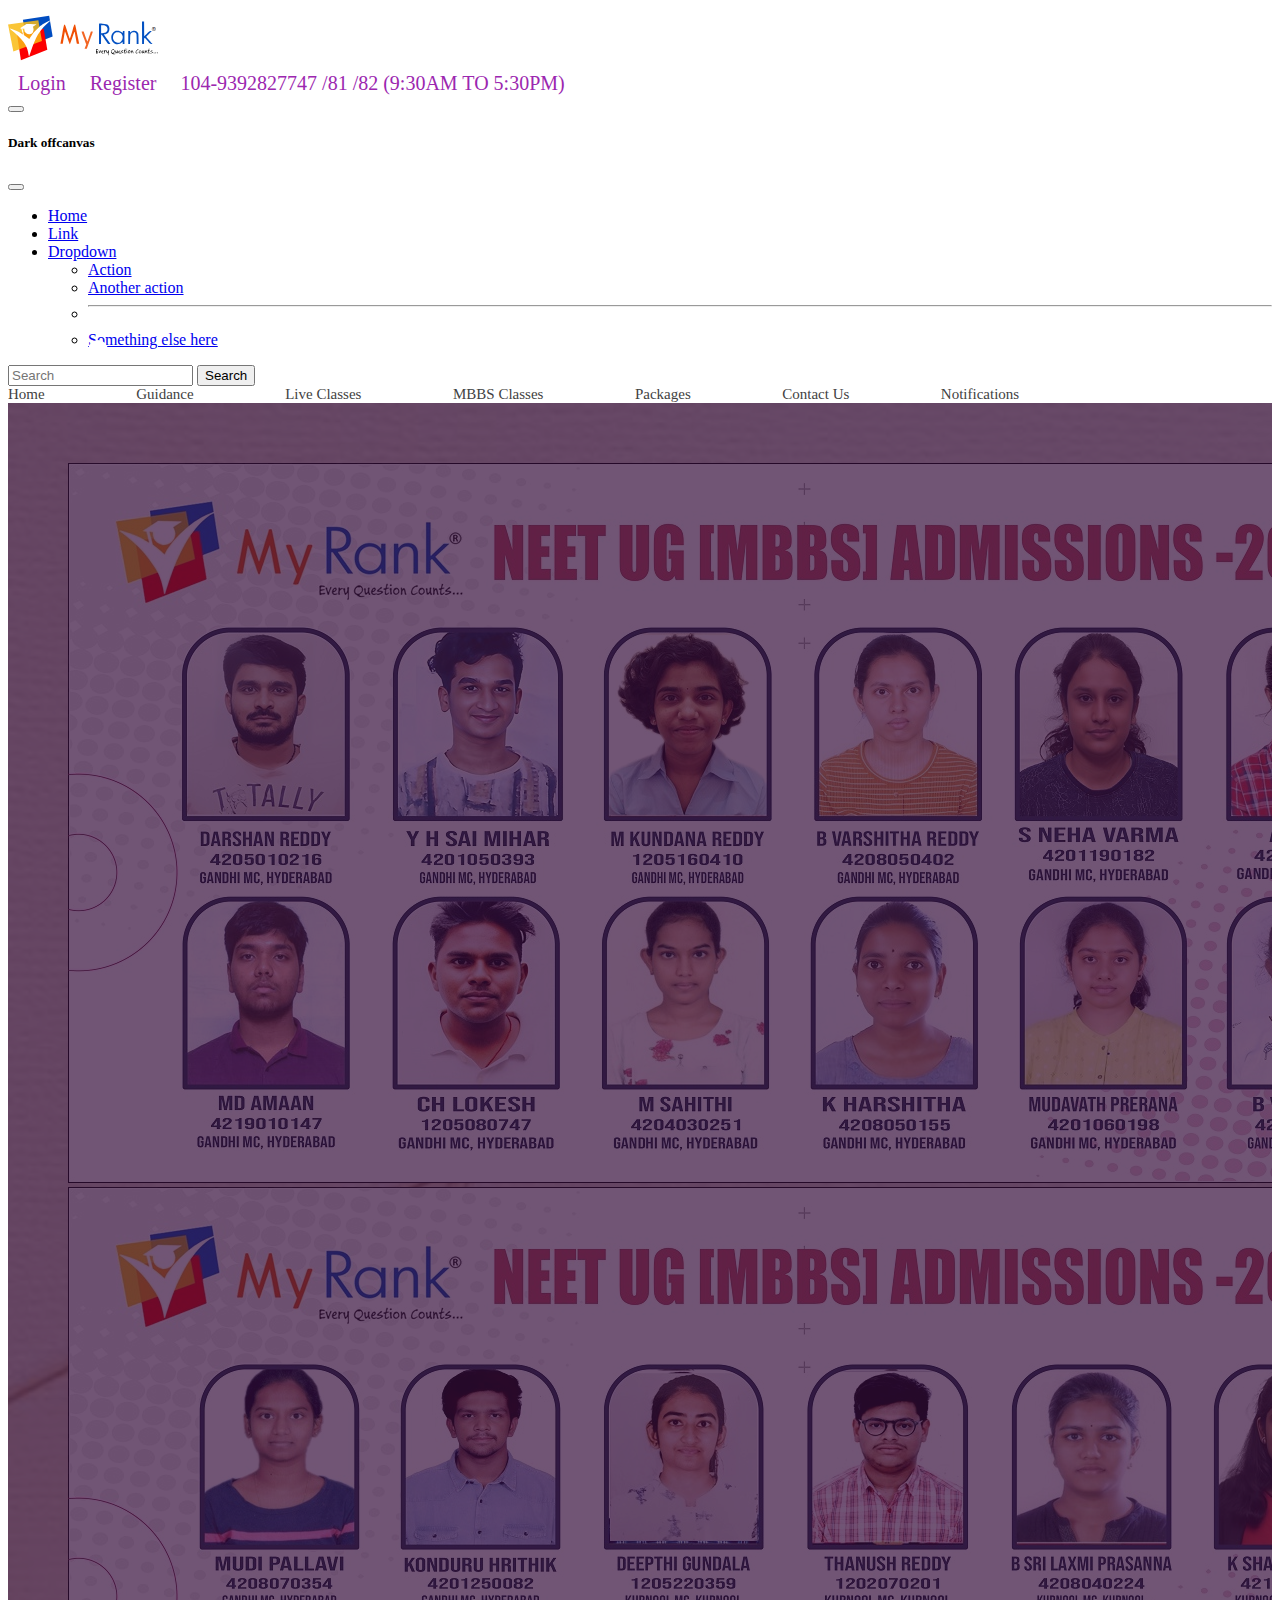
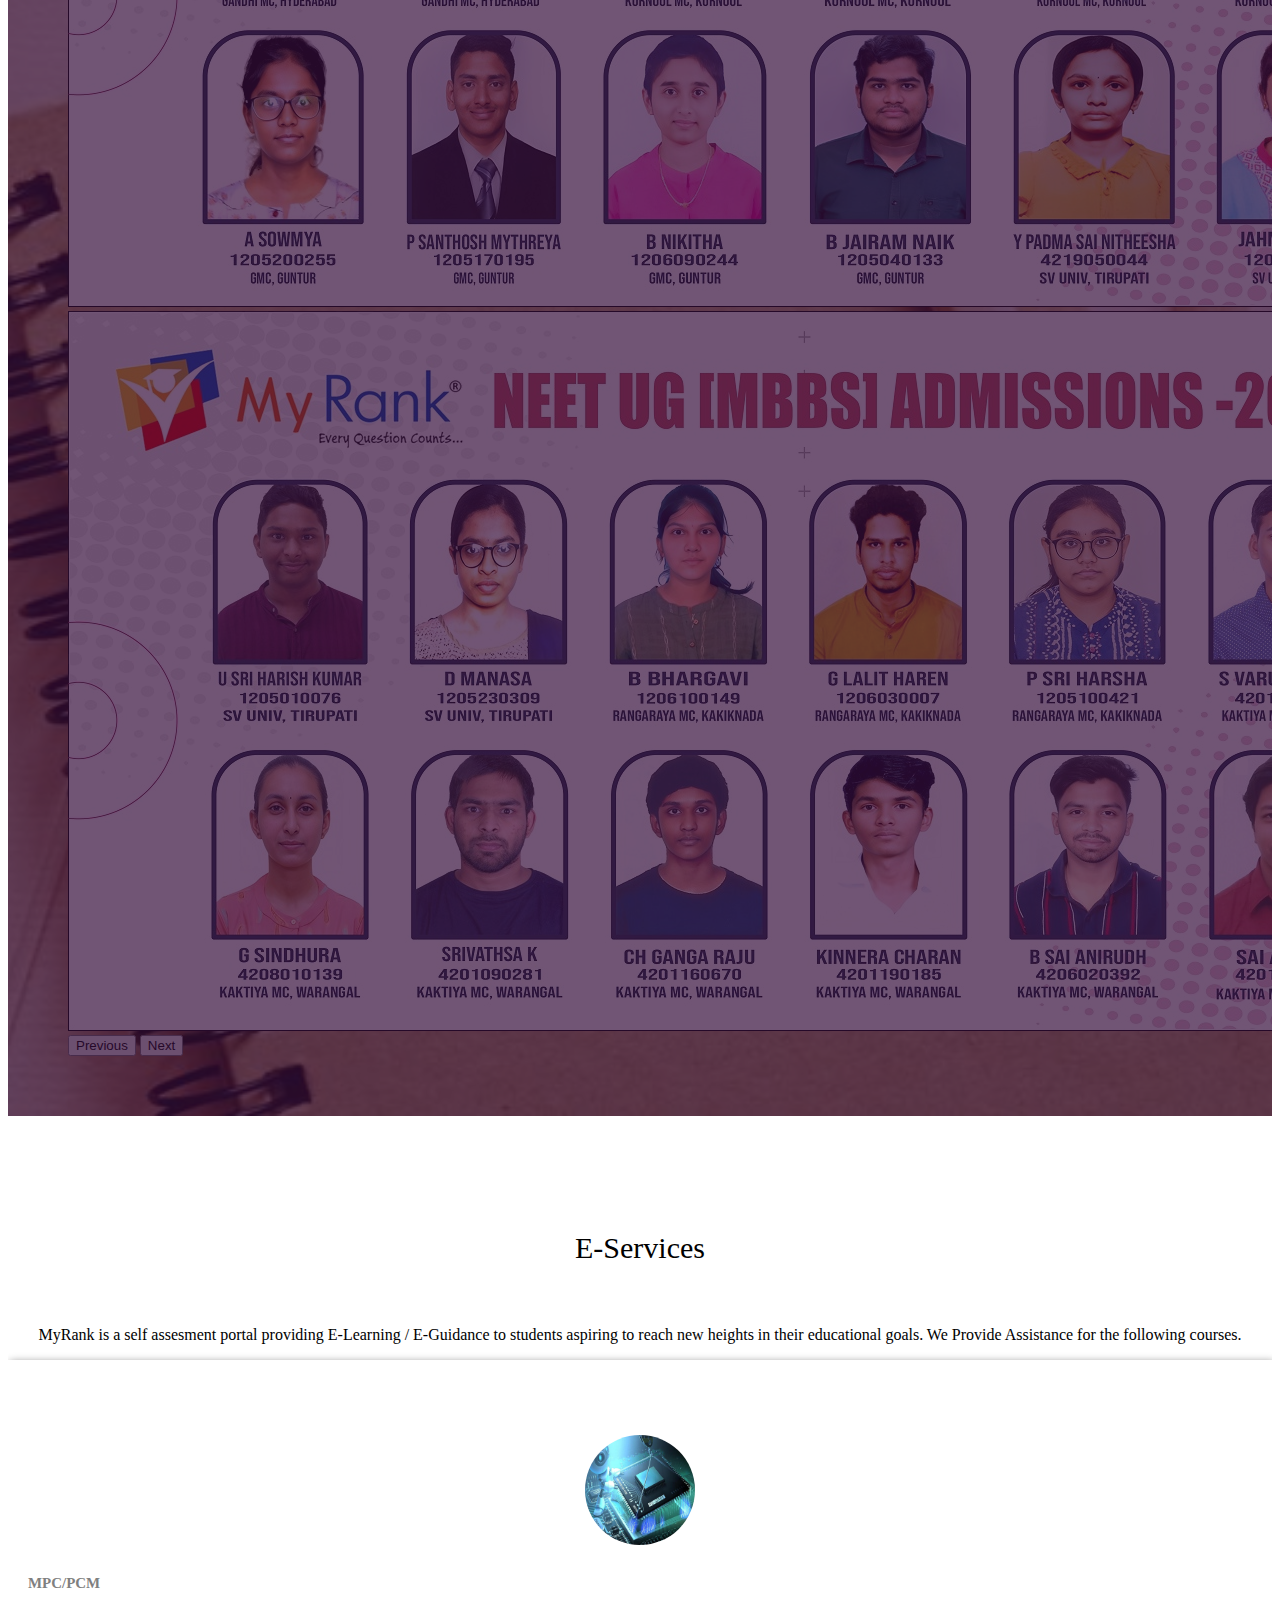
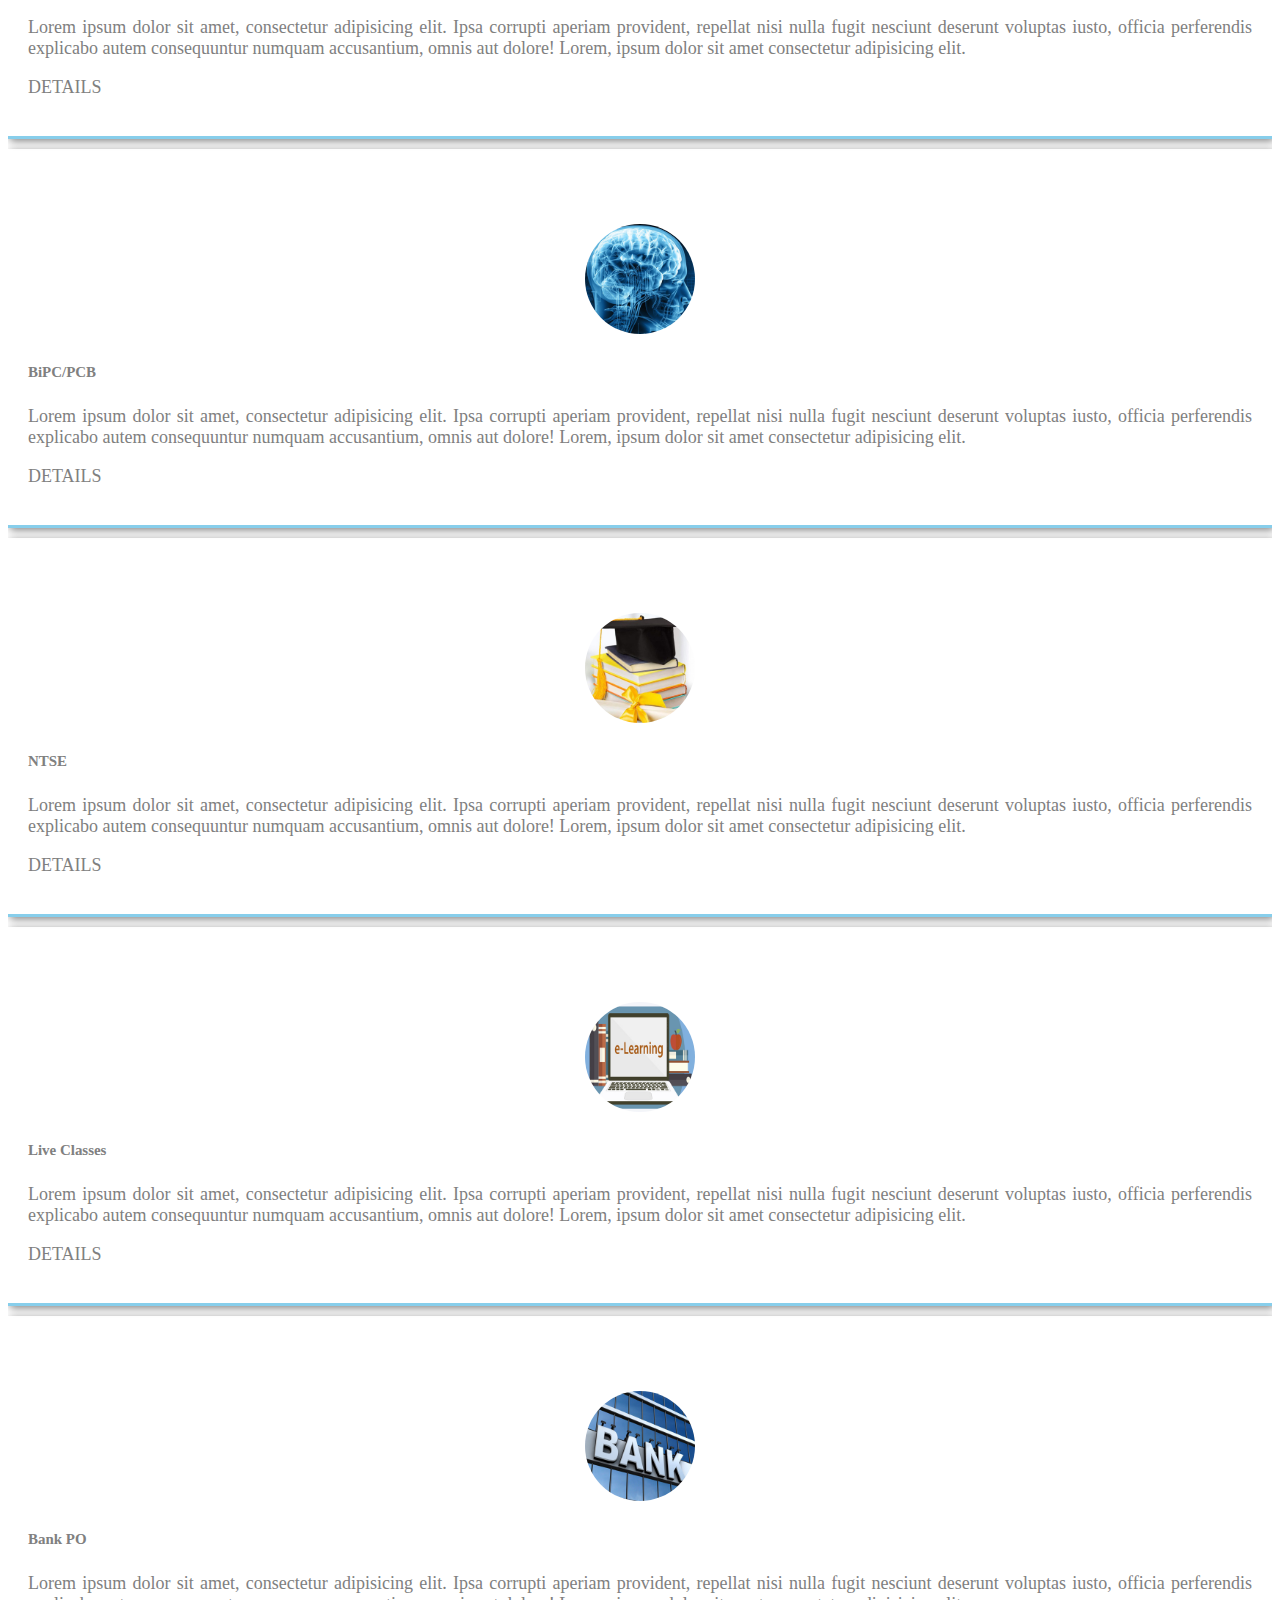
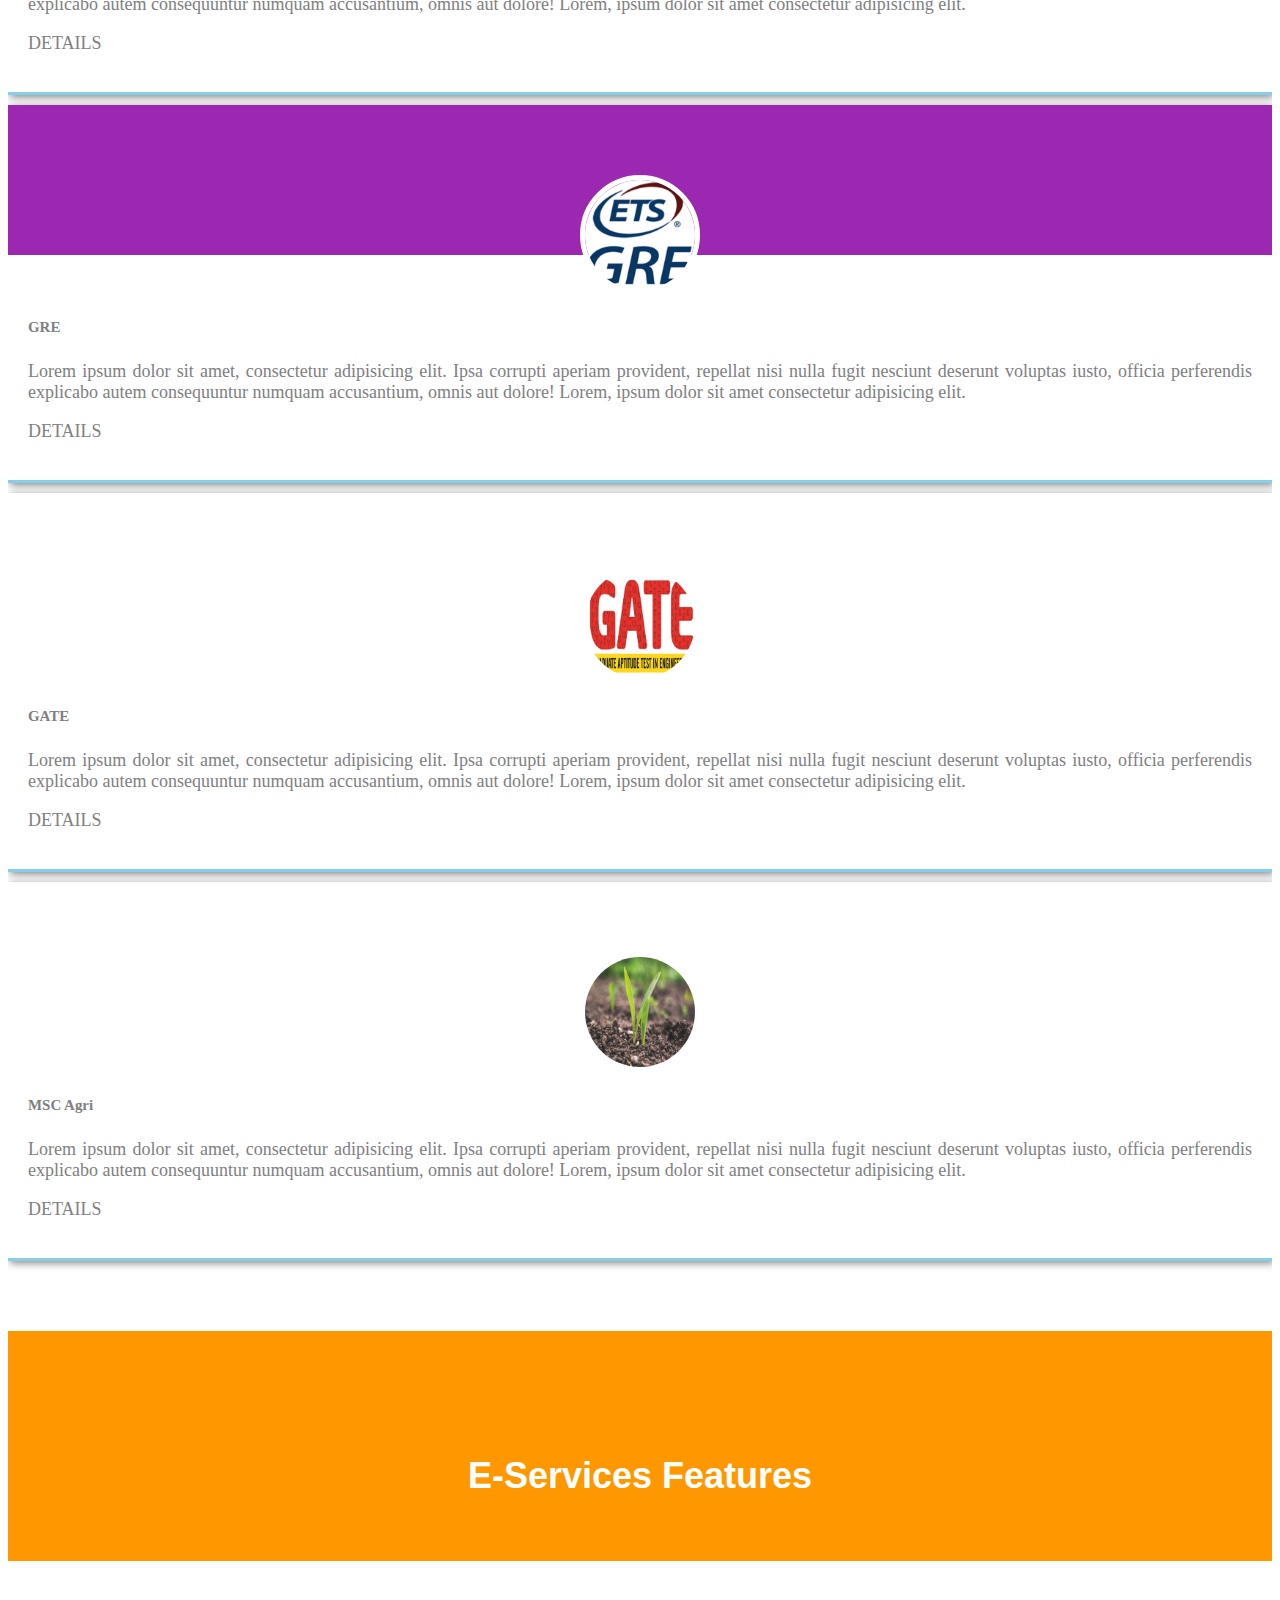
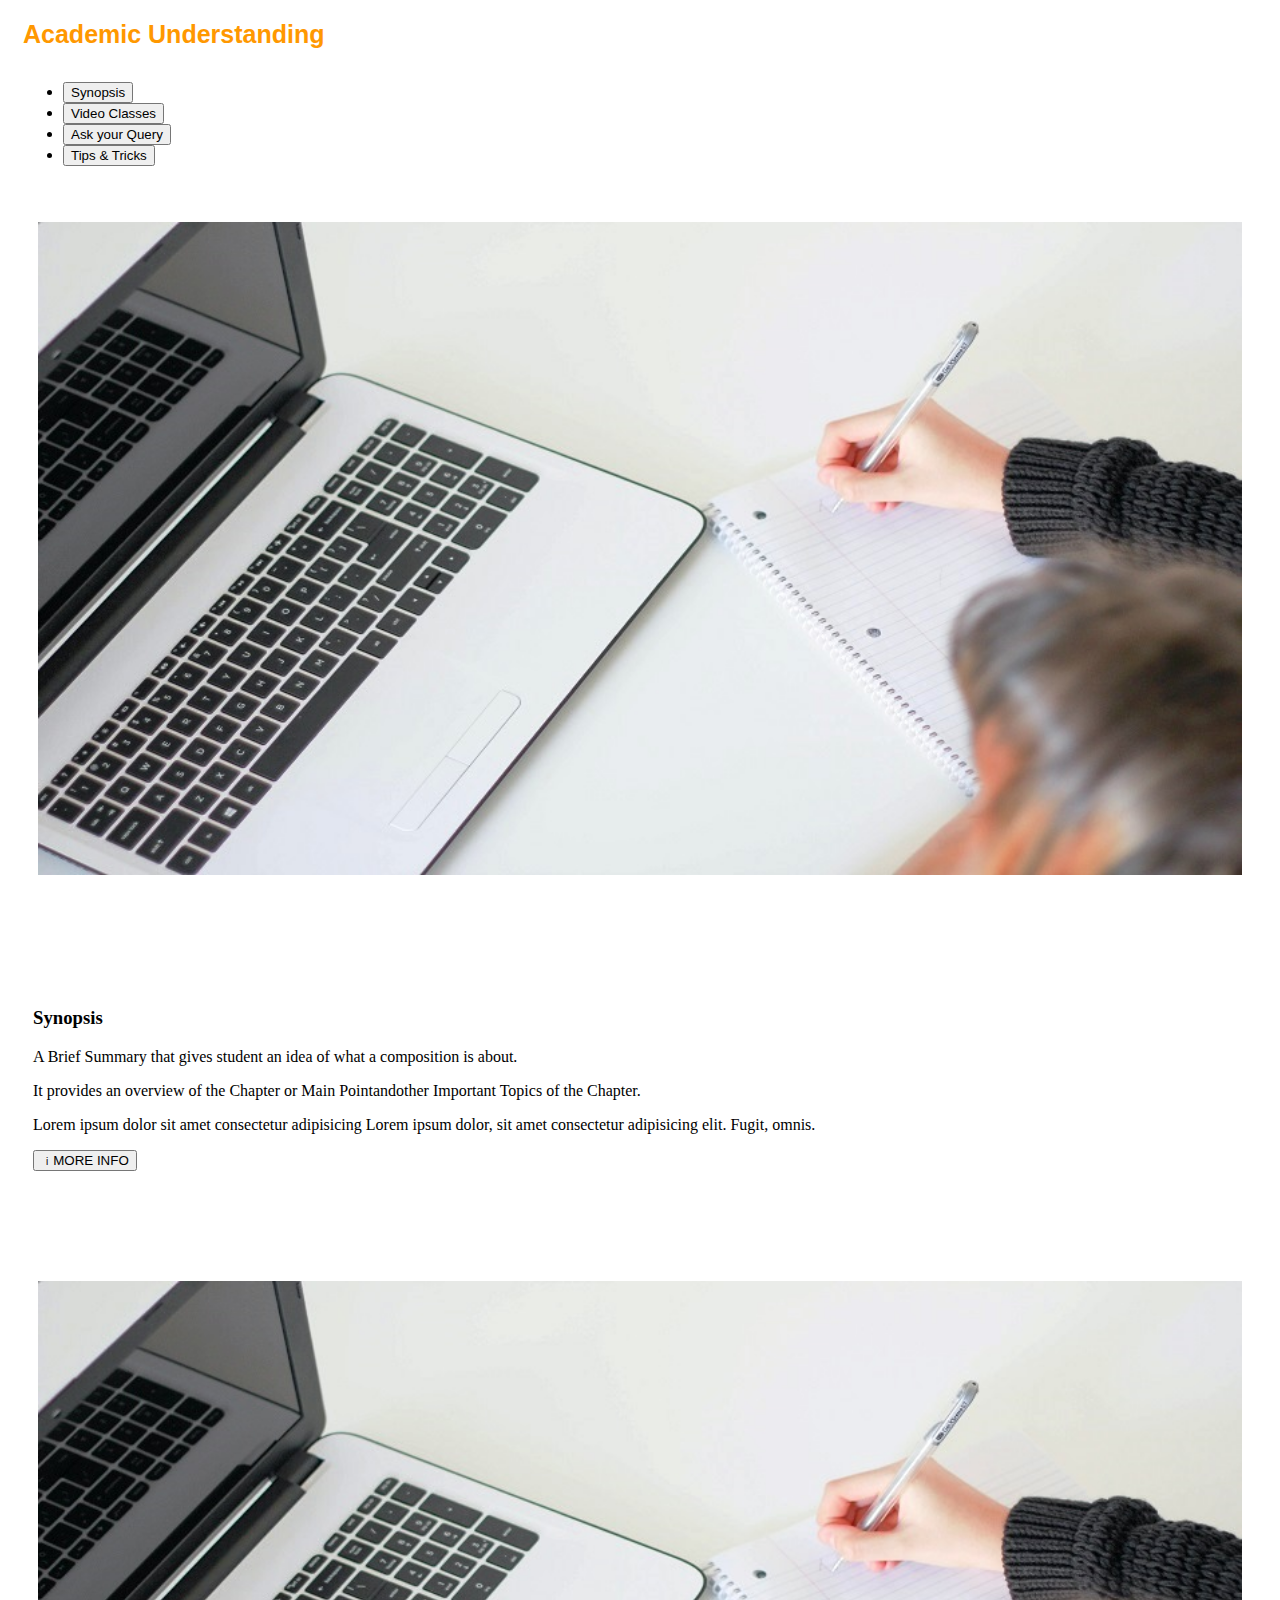
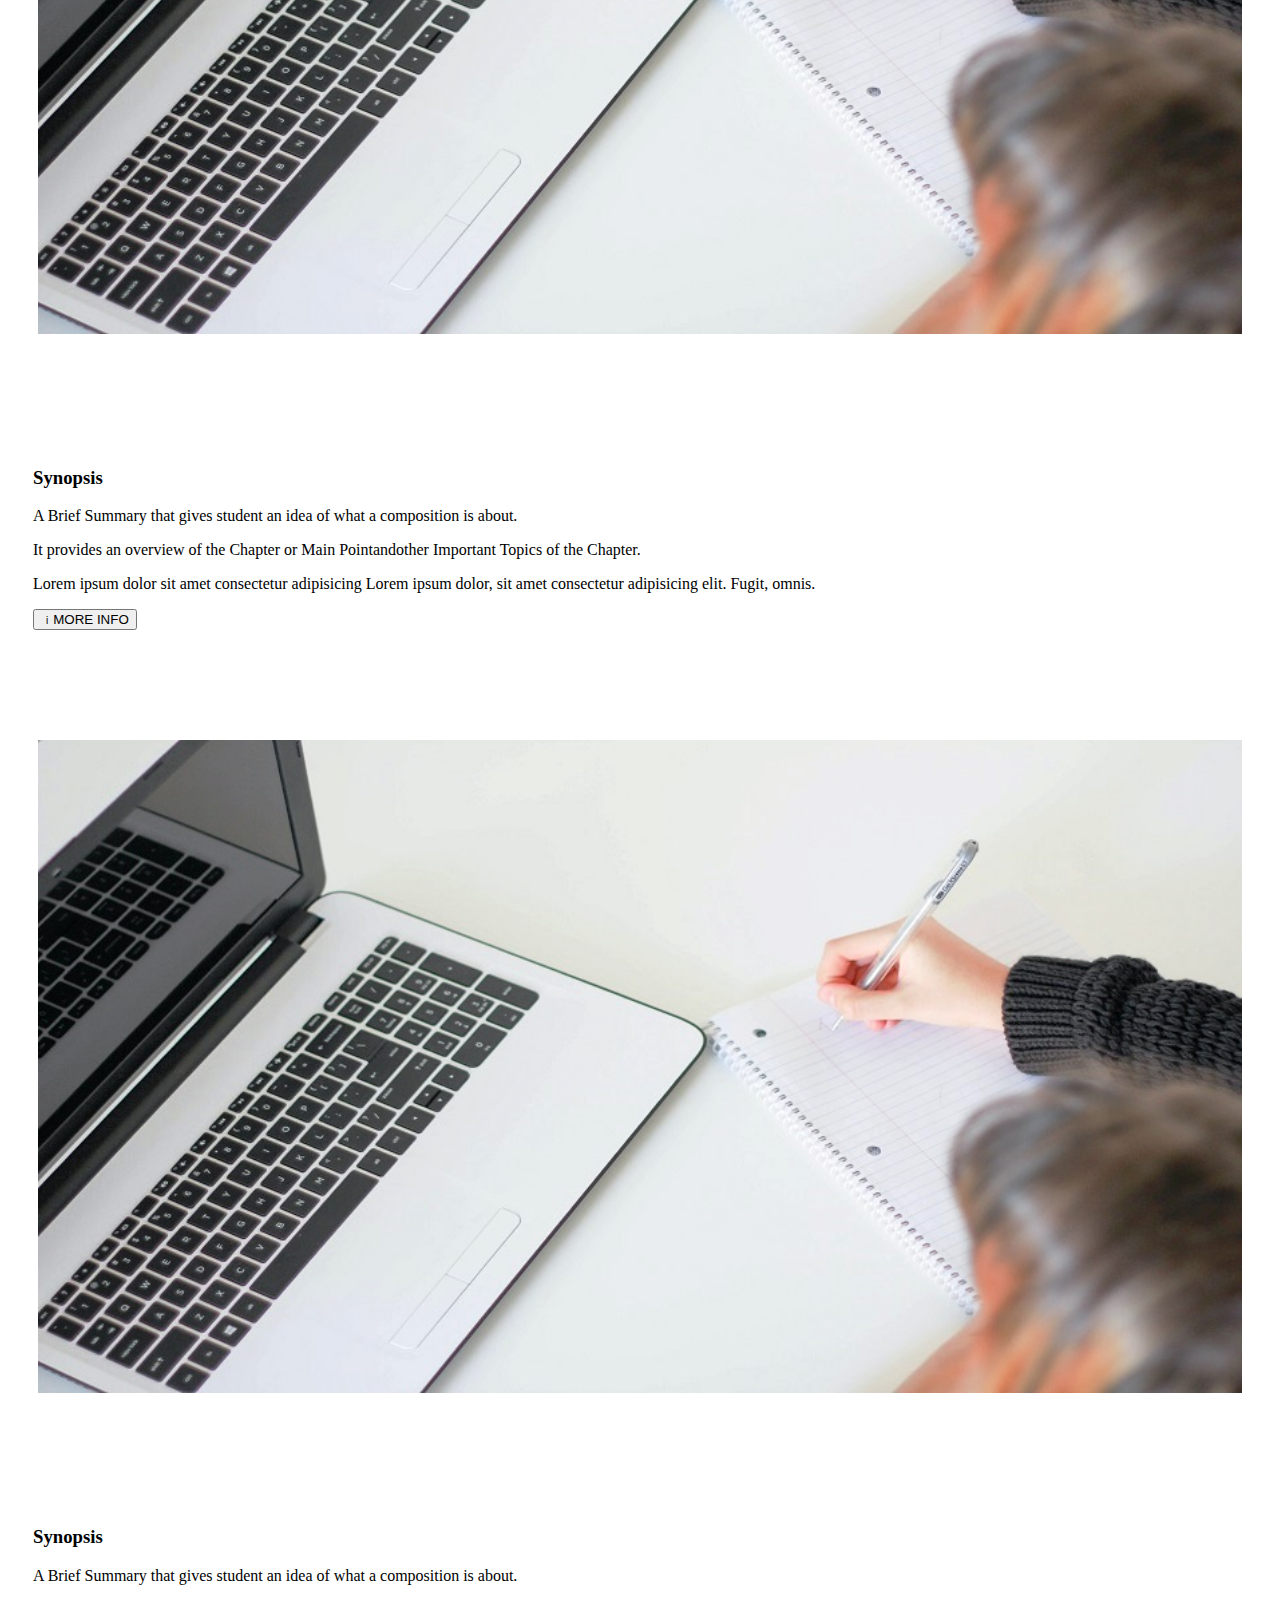
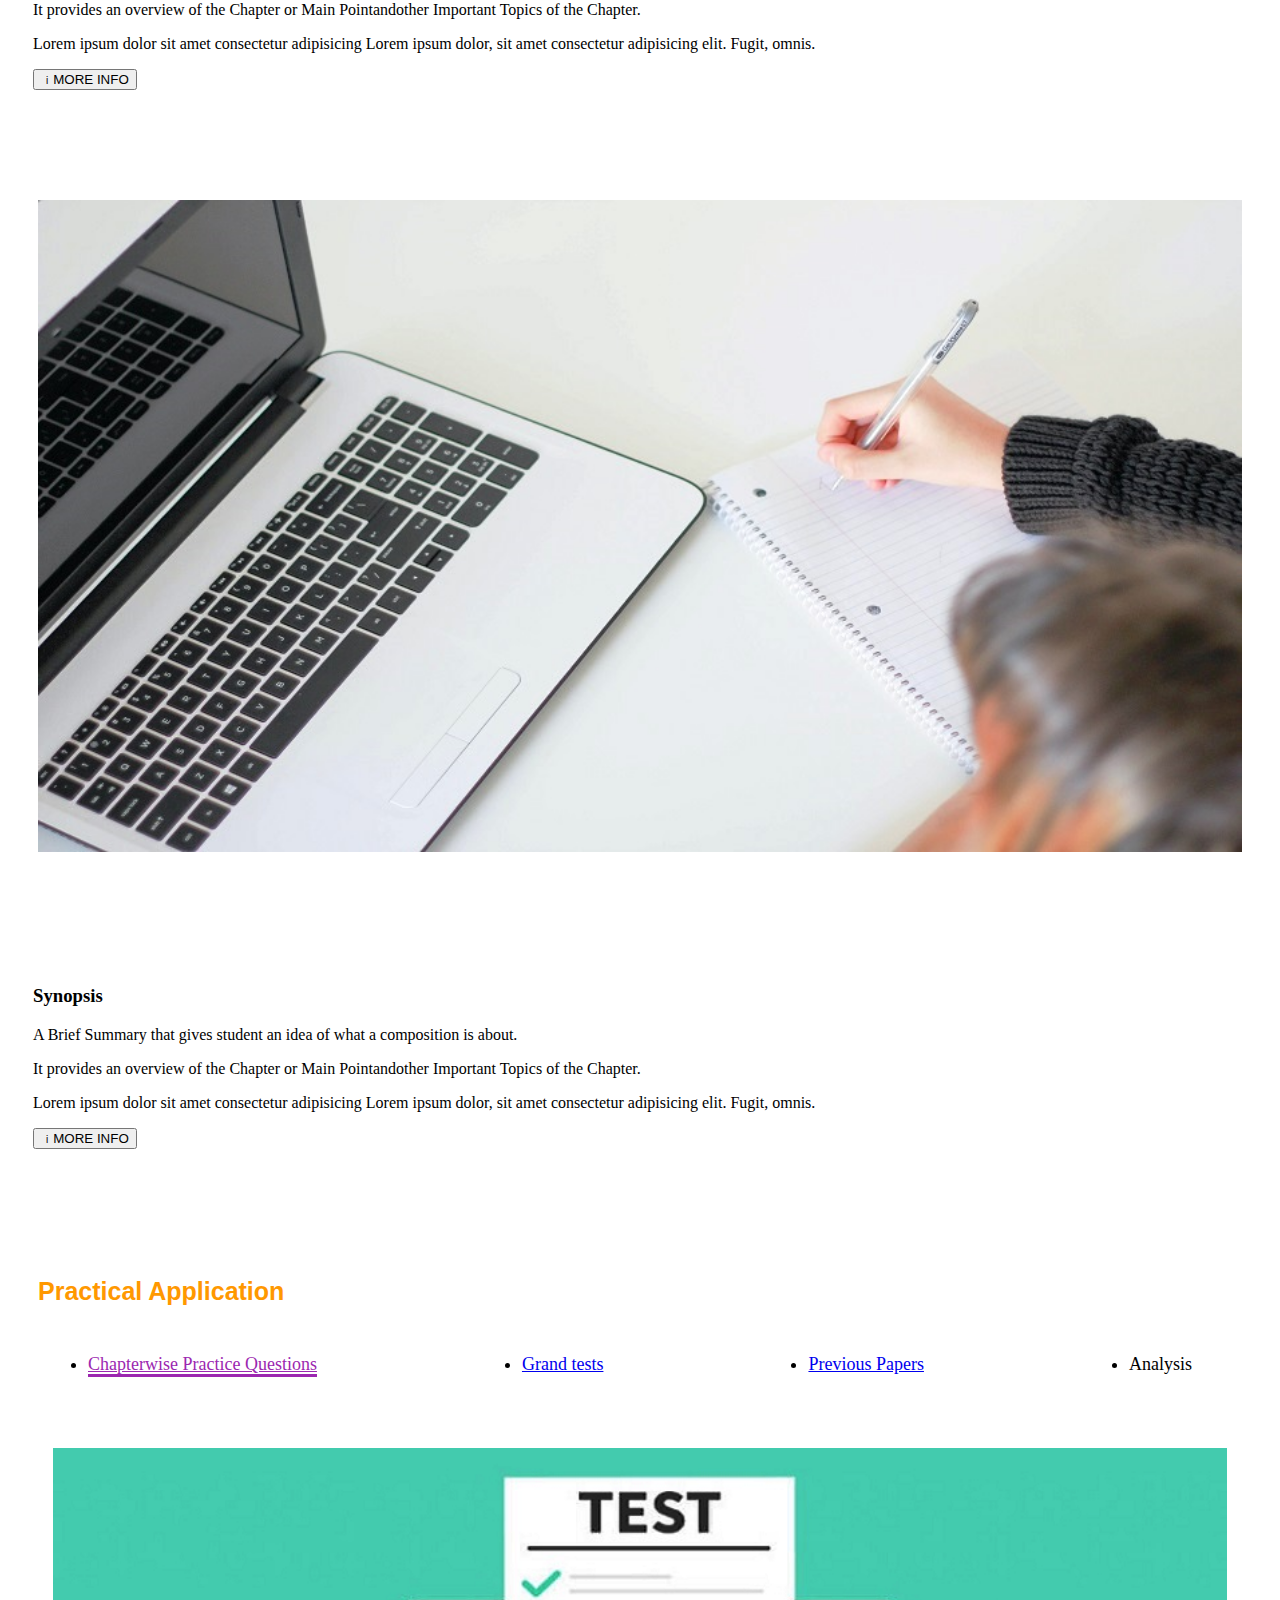
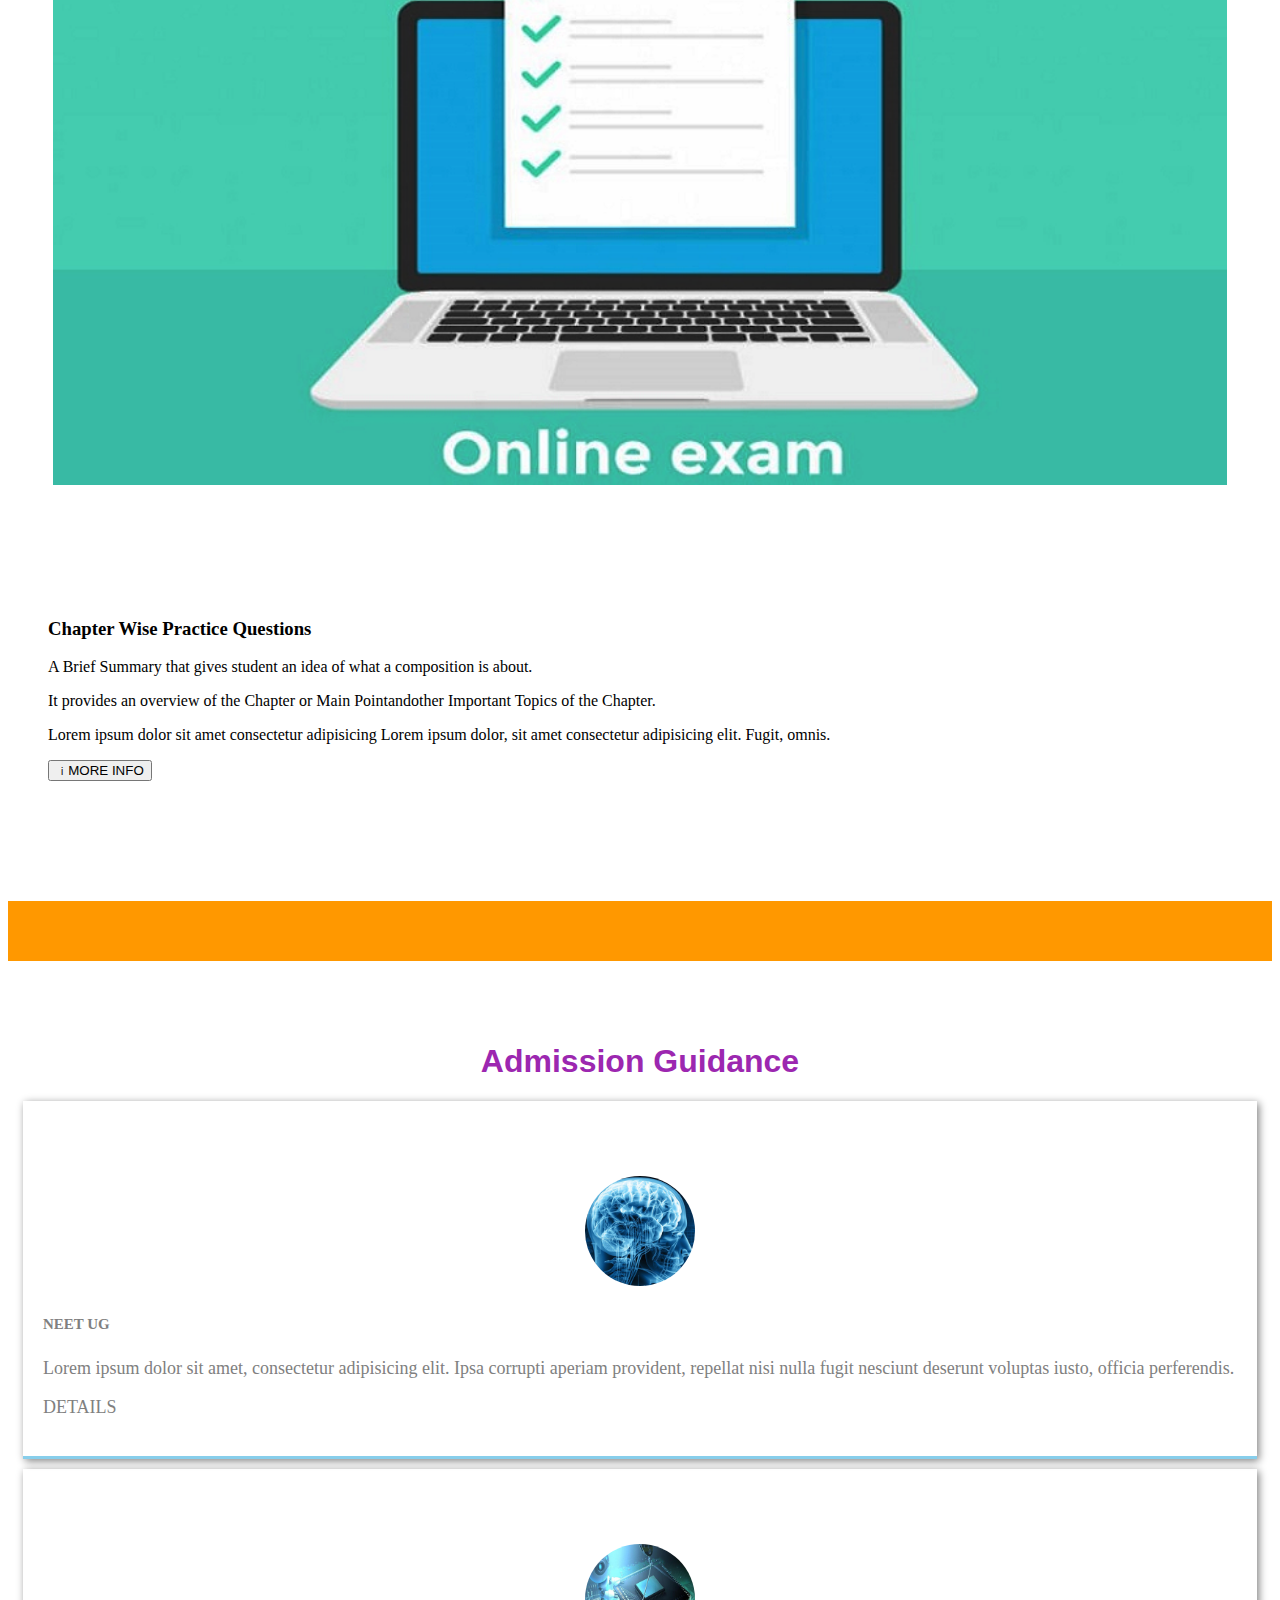
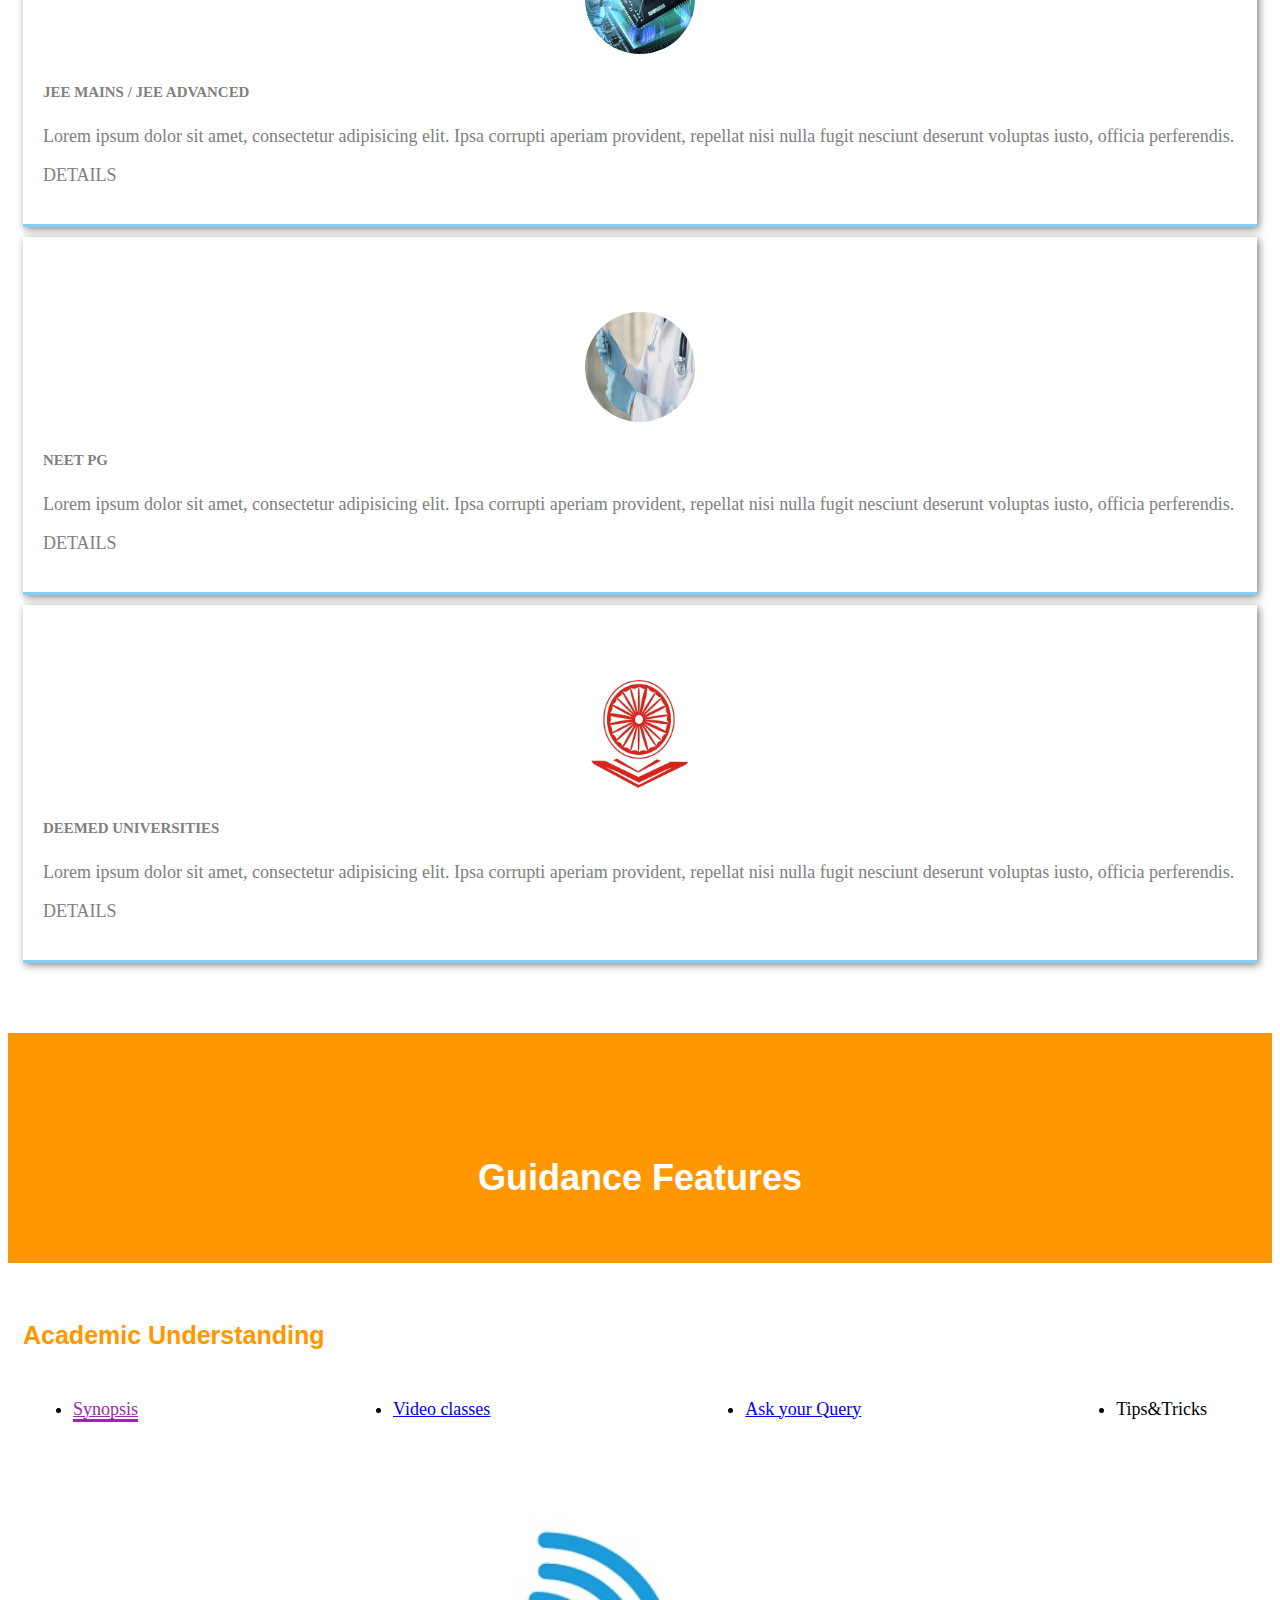
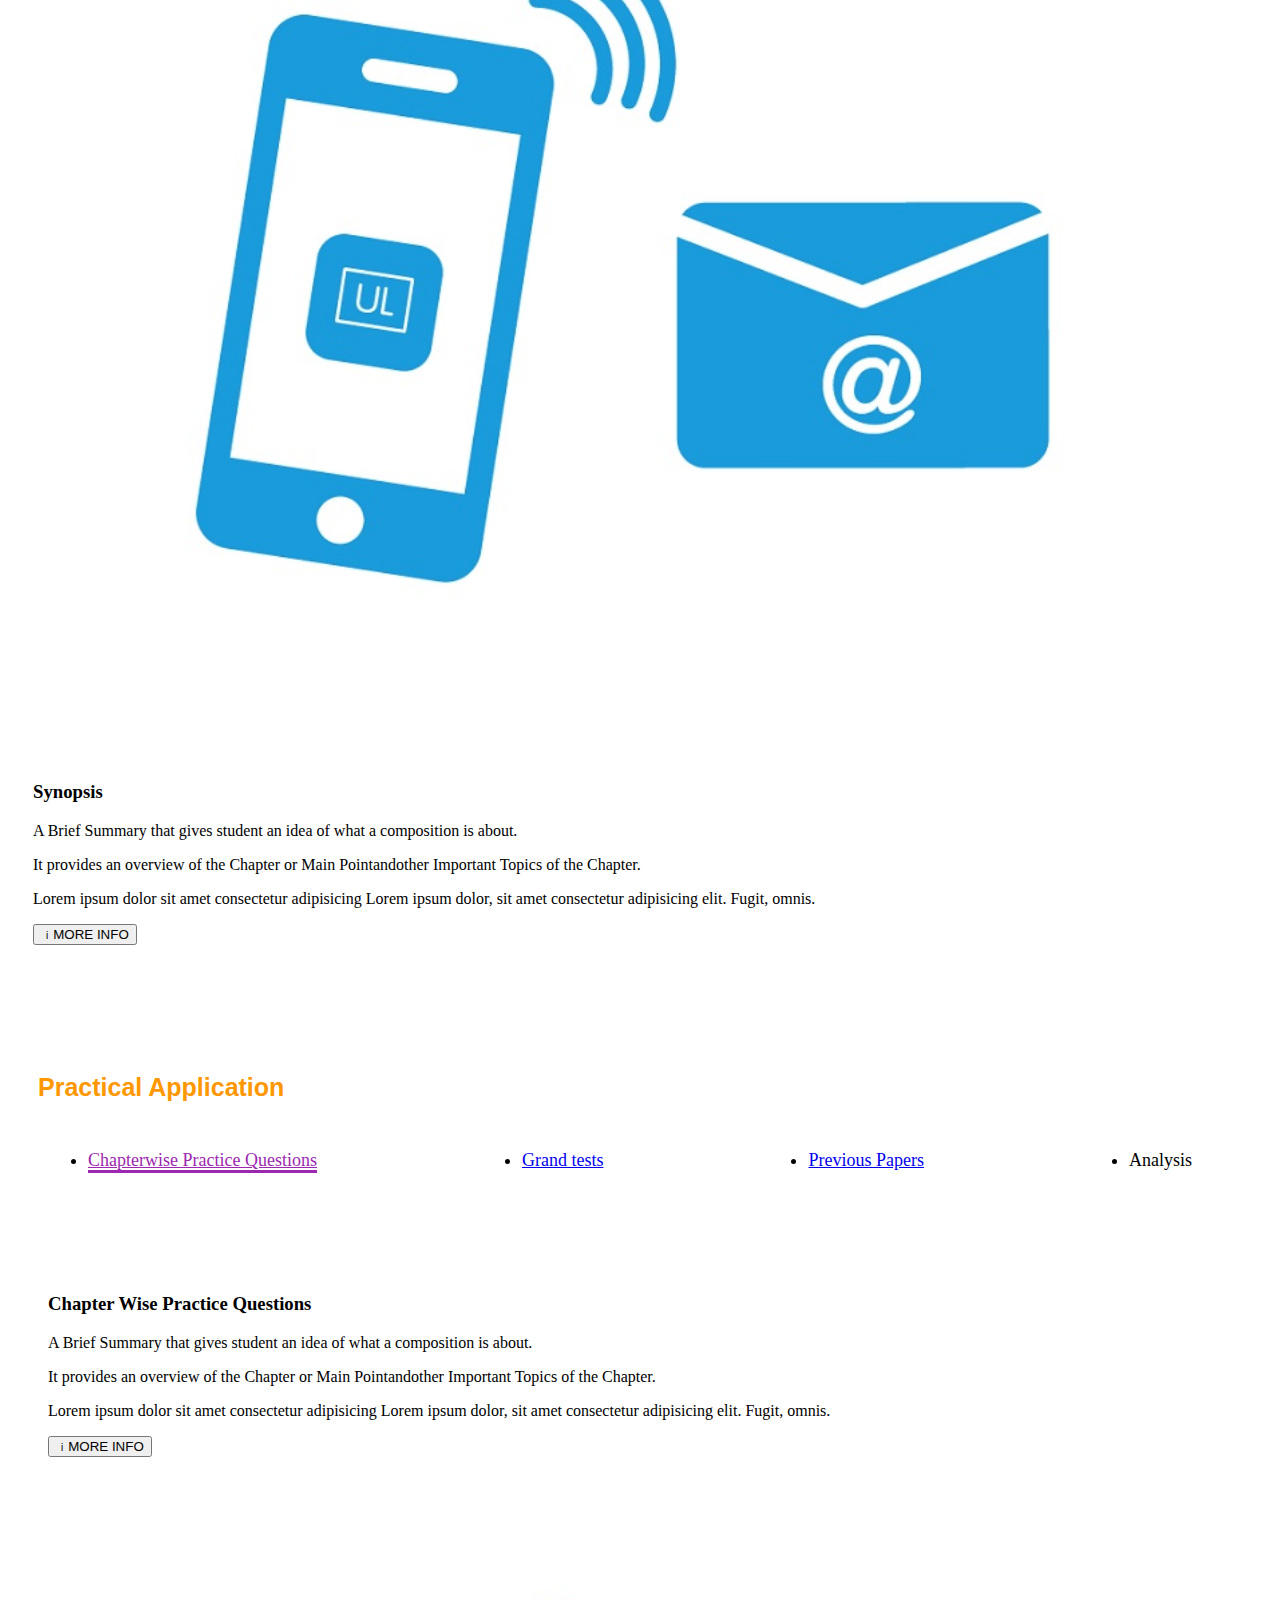
==== index.html @ 0ec81484 "mg" ====
<!DOCTYPE html>
<html lang="en">
<head>
    <meta charset="UTF-8">
    <meta name="viewport" content="width=device-width, initial-scale=1.0">
    <title>Document</title>
    <link href="https://cdn.jsdelivr.net/npm/bootstrap@5.3.2/dist/css/bootstrap.min.css" rel="stylesheet" integrity="sha384-T3c6CoIi6uLrA9TneNEoa7RxnatzjcDSCmG1MXxSR1GAsXEV/Dwwykc2MPK8M2HN" crossorigin="anonymous">
    <link rel="stylesheet" href="project2.css">
   <link rel="stylesheet" href="https://cdnjs.cloudflare.com/ajax/libs/font-awesome/6.4.2/css/all.min.css" integrity="sha512-z3gLpd7yknf1YoNbCzqRKc4qyor8gaKU1qmn+CShxbuBusANI9QpRohGBreCFkKxLhei6S9CQXFEbbKuqLg0DA==" crossorigin="anonymous" referrerpolicy="no-referrer" />
</head>
<body>
    <header class="head mb-6 p-0">
        <div class="container">
            <div class="row">
              <div class="col-12">
              <nav class="navbar">
               
                  <a class="navbar-brand" href="#"><img src="myrank_svg-logo.svg" id="logo"></a>
                  <div class="menu">
                  <a href="">Login</a>
                  <a href="">Register</a>
                  <span class="none">
                  <a href=""> <i class="fa-solid fa-phone"></i>104-9392827747 /81 /82 (9:30AM TO 5:30PM)</a></span>
                </div>
                  <button class="navbar-toggler" type="button" data-bs-toggle="offcanvas" data-bs-target="#offcanvasDarkNavbar" aria-controls="offcanvasDarkNavbar" aria-label="Toggle navigation">
                    <span class="navbar-toggler-icon"></span>
                  </button>
                  
                  <div class="offcanvas offcanvas-start" tabindex="-1" id="offcanvasDarkNavbar" aria-labelledby="offcanvasDarkNavbarLabel">
                    <div class="offcanvas-header">
                      <h5 class="offcanvas-title" id="offcanvasDarkNavbarLabel">Dark offcanvas</h5>
                      <button type="button" class="btn-close btn-close-white" data-bs-dismiss="offcanvas" aria-label="Close"></button>
                    </div>
                    <div class="offcanvas-body">
                      <ul class="navbar-nav justify-content-end flex-grow-1 pe-3">
                        <li class="nav-item">
                          <a class="nav-link active" aria-current="page" href="#">Home</a>
                        </li>
                        <li class="nav-item">
                          <a class="nav-link" href="#">Link</a>
                        </li>
                        <li class="nav-item dropdown">
                          <a class="nav-link dropdown-toggle" href="#" role="button" data-bs-toggle="dropdown" aria-expanded="false">
                            Dropdown
                          </a>
                          <ul class="dropdown-menu dropdown-menu-dark">
                            <li><a class="dropdown-item" href="#">Action</a></li>
                            <li><a class="dropdown-item" href="#">Another action</a></li>
                            <li>
                              <hr class="dropdown-divider">
                            </li>
                            <li><a class="dropdown-item" href="#">Something else here</a></li>
                          </ul>
                        </li>
                      </ul>
                      <form class="d-flex mt-3" role="search">
                        <input class="form-control me-2" type="search" placeholder="Search" aria-label="Search">
                        <button class="btn btn-success" type="submit">Search</button>
                      </form>
                    </div>
                  </div>
                
              </nav>
            </div>
            </div>
            <div class="row">
              <div class="col-12">
                <div class="firsticons">
                <a href="#"><i class="fa-solid fa-house-chimney"></i>Home</a>
                <a href="#"><i class="fa-regular fa-hand-point-right"></i>Guidance</a>
                <a href="#"><i class="fa-solid fa-display"></i>Live Classes</a>
                <a href="#"><i class="fa-solid fa-display"></i>MBBS Classes</a>
                <a href="#"><i class="fa-brands fa-galactic-republic"></i>Packages</a>
                <a href="#"><i class="fa-solid fa-phone"></i>Contact Us</a>
                <a href="#"><i class="fa-solid fa-bars"></i>Notifications</a>
              </div>
              </div>
            </div>
        </div>
    </header>

    <section class="banner-slide">
        <div class="container-fluid">
          <div class="row">
            <div class="col-12">
              <div id="carouselExampleAutoplaying" class="carousel slide" data-bs-ride="carousel">
                <div class="carousel-inner">
                  <div class="carousel-item active">
                    <div class="cell  d-flex flex-row justify-content-center">
                    <img src="carousel img.jpg" class="d-block w-75" alt="...">
                  </div>
                  </div>
                  <div class="carousel-item">
                    <div class="cell  d-flex flex-row justify-content-center">
                    <img src="carousel img2.jpg" class="d-block w-75" alt="...">
                  </div>
                  </div>
                  <div class="carousel-item">
                    <div class="cell  d-flex flex-row justify-content-center">
                    <img src="carousel img3.jpg" class="d-block w-75" alt="...">
                  </div>
                  </div>
                </div>
                <button class="carousel-control-prev" type="button" data-bs-target="#carouselExampleAutoplaying" data-bs-slide="prev">
                  <span class="carousel-control-prev-icon" aria-hidden="true"></span>
                  <span class="visually-hidden">Previous</span>
                </button>
                <button class="carousel-control-next" type="button" data-bs-target="#carouselExampleAutoplaying" data-bs-slide="next">
                  <span class="carousel-control-next-icon" aria-hidden="true"></span>
                  <span class="visually-hidden">Next</span>
                </button>
              </div>
            </div>
          </div>
        </div>
    </section>
    <section class="boxes">
      <div class="container">
        <div class="row">
         <div class="service-content">
      <h2 class="title text-center text-primary ">E-Services</h2>
      <p class="servicetx">MyRank is a self assesment portal providing E-Learning / E-Guidance to students aspiring to reach new heights in their educational goals. We Provide Assistance for the following courses. </p>
    </div>
      
        <div class=" col-12 col-md-4 col-lg-4">
          <div class="box1"> 
            <div class="eimg1 bg-info">
               <img src="mpc01.jpg" alt="" class="mpc">
            </div>
      
            <div class="box-txt1">
              <h5 class="text-info text-center p-4">MPC/PCM</h5>
               Lorem ipsum dolor sit amet, consectetur adipisicing elit. Ipsa corrupti aperiam provident, repellat nisi nulla fugit nesciunt deserunt voluptas iusto, officia perferendis explicabo autem consequuntur numquam accusantium, omnis aut dolore! Lorem, ipsum dolor sit amet consectetur adipisicing elit. 
                 <p class="text-info text-center p-3"><i class="fa-solid fa-star"></i>DETAILS</p>
            </div>
     </div>
      </div>
    


      <div class=" col-12 col-md-4 col-lg-4">
        <div class="box1 border-danger"> 
          <div class="eimg1 bg-danger">
             <img src="bipc02.jpg" alt="" class="mpc">
          </div>
    
          <div class="box-txt1">
            <h5 class="text-danger text-center p-4">BiPC/PCB</h5>
             Lorem ipsum dolor sit amet, consectetur adipisicing elit. Ipsa corrupti aperiam provident, repellat nisi nulla fugit nesciunt deserunt voluptas iusto, officia perferendis explicabo autem consequuntur numquam accusantium, omnis aut dolore! Lorem, ipsum dolor sit amet consectetur adipisicing elit. 
               <p class="text-danger text-center p-3 "><i class="fa-solid fa-star"></i>DETAILS</p>
          </div>
   </div>
    </div>


    <div class=" col-12 col-md-4 col-lg-4">
      <div class="box1 border-warning"> 
        <div class="eimg1 bg-warning">
           <img src="ntse03.jpg" alt="" class="mpc">
        </div>
  
        <div class="box-txt1">
          <h5 class="text-warning text-center p-4">NTSE</h5>
           Lorem ipsum dolor sit amet, consectetur adipisicing elit. Ipsa corrupti aperiam provident, repellat nisi nulla fugit nesciunt deserunt voluptas iusto, officia perferendis explicabo autem consequuntur numquam accusantium, omnis aut dolore! Lorem, ipsum dolor sit amet consectetur adipisicing elit. 
             <p class="text-warning text-center p-3"><i class="fa-solid fa-star"></i>DETAILS</p>
        </div>
 </div>
  </div>


  <div class=" col-12 col-md-4 col-lg-4">
    <div class="box1 border-success"> 
      <div class="eimg1 bg-success">
         <img src="liveclasses04.jpg" alt="" class="mpc">
      </div>

      <div class="box-txt1">
        <h5 class="text-success text-center p-4">Live Classes</h5>
         Lorem ipsum dolor sit amet, consectetur adipisicing elit. Ipsa corrupti aperiam provident, repellat nisi nulla fugit nesciunt deserunt voluptas iusto, officia perferendis explicabo autem consequuntur numquam accusantium, omnis aut dolore! Lorem, ipsum dolor sit amet consectetur adipisicing elit. 
           <p class="text-success text-center p-3"><i class="fa-solid fa-star"></i>DETAILS</p>
      </div>
</div>
</div>


<div class=" col-12 col-md-4 col-lg-4">
  <div class="box1 border-primary"> 
    <div class="eimg1 bg-primary">
       <img src="bank05.jpg" alt="" class="mpc">
    </div>

    <div class="box-txt1">
      <h5 class="text-primary text-center p-4">Bank PO</h5>
       Lorem ipsum dolor sit amet, consectetur adipisicing elit. Ipsa corrupti aperiam provident, repellat nisi nulla fugit nesciunt deserunt voluptas iusto, officia perferendis explicabo autem consequuntur numquam accusantium, omnis aut dolore! Lorem, ipsum dolor sit amet consectetur adipisicing elit. 
         <p class="text-primary text-center p-3"><i class="fa-solid fa-star"></i>DETAILS</p>
    </div>
</div>
</div>


<div class=" col-12 col-md-4 col-lg-4">
  <div class="box1 border-dark"> 
    <div class="eimg6">
       <img src="gre06.jpg" alt="" class="mpc">
    </div>

    <div class="box-txt1">
      <h5 class="text-dark text-center p-4">GRE</h5>
       Lorem ipsum dolor sit amet, consectetur adipisicing elit. Ipsa corrupti aperiam provident, repellat nisi nulla fugit nesciunt deserunt voluptas iusto, officia perferendis explicabo autem consequuntur numquam accusantium, omnis aut dolore! Lorem, ipsum dolor sit amet consectetur adipisicing elit. 
         <p class="text-dark text-center p-3"><i class="fa-solid fa-star"></i>DETAILS</p>
    </div>
</div>
</div>
      
  
<div class=" col-12 col-md-4 col-lg-4">
  <div class="box1 border-danger"> 
    <div class="eimg1 bg-danger">
       <img src="gate07.jpg" alt="" class="mpc">
    </div>

    <div class="box-txt1">
      <h5 class="text-danger text-center p-4">GATE</h5>
       Lorem ipsum dolor sit amet, consectetur adipisicing elit. Ipsa corrupti aperiam provident, repellat nisi nulla fugit nesciunt deserunt voluptas iusto, officia perferendis explicabo autem consequuntur numquam accusantium, omnis aut dolore! Lorem, ipsum dolor sit amet consectetur adipisicing elit. 
         <p class="text-danger text-center p-3"><i class="fa-solid fa-star"></i>DETAILS</p>
    </div>
</div>
</div>



<div class=" col-12 col-md-4 col-lg-4">
  <div class="box1 border-secondary"> 
    <div class="eimg1 bg-secondary">
       <img src="agriculture08.jpg" alt="" class="mpc">
    </div>

    <div class="box-txt1">
      <h5 class="text-secondary text-center p-4">MSC Agri</h5>
       Lorem ipsum dolor sit amet, consectetur adipisicing elit. Ipsa corrupti aperiam provident, repellat nisi nulla fugit nesciunt deserunt voluptas iusto, officia perferendis explicabo autem consequuntur numquam accusantium, omnis aut dolore! Lorem, ipsum dolor sit amet consectetur adipisicing elit. 
         <p class="text-secondary text-center p-3"><i class="fa-solid fa-star"></i>DETAILS</p>
    </div>
</div>
</div>

      
    
  </div>
  </div>
    </section>


    <section class="features">
      <div class="container">
        <div class="row">
          <div class="col-12 col-lg-12">
            <h1 class="pheading">E-Services Features</h1>
        </div>
      </div>
          
      <div class="yellowbox">
              <div class="col-12 col-lg-12">
             <h4 class=" academic">Academic Understanding</h4>
              <div class="yellowicons">
                <ul class="nav nav-tabs" id="myTab" role="tablist">
                  <li class="nav-item" role="presentation">
                    <button class="nav-link active" id="home-tab" data-bs-toggle="tab" data-bs-target="#home-tab-pane" type="button" role="tab" aria-controls="home-tab-pane" aria-selected="true">Synopsis</button>
                  </li>
                  <li class="nav-item" role="presentation">
                    <button class="nav-link" id="profile-tab" data-bs-toggle="tab" data-bs-target="#profile-tab-pane" type="button" role="tab" aria-controls="profile-tab-pane" aria-selected="true">Video Classes</button>
                  </li>
                  <li class="nav-item" role="presentation">
                    <button class="nav-link" id="contact-tab" data-bs-toggle="tab" data-bs-target="#contact-tab-pane" type="button" role="tab" aria-controls="contact-tab-pane" aria-selected="false">Ask your Query</button>
                  </li>
                  <li class="nav-item" role="presentation">
                    <button class="nav-link" id="disabled-tab" data-bs-toggle="tab" data-bs-target="#disabled-tab-pane" type="button" role="tab" aria-controls="disabled-tab-pane" aria-selected="false">Tips & Tricks</button>
                  </li>
                </ul>
                <div class="tab-content" id="myTabContent">
                  <div class="tab-pane fade show active" id="home-tab-pane" role="tabpanel" aria-labelledby="home-tab" tabindex="0">
                   
                    <div class="container">
                      <div class="row" id="content1"> 
                        <div class="col-lg-6 col-12">
                          <div class="img-fluid">
                            <img src="girllap.jpg"  alt="" class="girllap" >
                          </div>
                       </div>
                       <div class="col-lg-6 col-12">
                         <div class="synop">
                         <h3>Synopsis</h3>
                         
                         <p class="text-muted"> A Brief Summary that gives student an idea of what a 
                          composition is about.</p>
      
                          <p class="text-muted">It provides an overview of the Chapter or Main Pointandother 
                          Important Topics of the Chapter.</p>
      
                         <p class="text-muted"> Lorem ipsum dolor sit amet consectetur adipisicing Lorem ipsum dolor, sit amet consectetur adipisicing elit. Fugit, omnis.</p> 
      
                         <button type="button" class="btn btn-info p-3 shadow"><span class="bg-white text-info ">i</span><span class="p-3 text-white ">MORE INFO</span></button>
                        </div>
                         
                       </div>

                    </div>
                  </div>
                  </div>
                  <div class="tab-pane fade" id="profile-tab-pane" role="tabpanel" aria-labelledby="profile-tab" tabindex="0">

                    <div class="container">
                      <div class="row" id="content1"> 
                        <div class="col-lg-6 col-12">
                          <div class="img-fluid">
                            <img src="girllap.jpg"  alt="" class="girllap" >
                          </div>
                       </div>
                       <div class="col-12 col-lg-6">
                         <div class="synop">
                         <h3>Synopsis</h3>
                         
                         <p class="text-muted"> A Brief Summary that gives student an idea of what a 
                          composition is about.</p>
      
                          <p class="text-muted">It provides an overview of the Chapter or Main Pointandother 
                          Important Topics of the Chapter.</p>
      
                         <p class="text-muted"> Lorem ipsum dolor sit amet consectetur adipisicing Lorem ipsum dolor, sit amet consectetur adipisicing elit. Fugit, omnis.</p> 
      
                         <button type="button" class="btn btn-info p-3 shadow"><span class="bg-white text-info ">i</span><span class="p-3 text-white ">MORE INFO</span></button>
                        </div>
                         
                       </div>

                    </div>
                  </div>

                    

                  </div>
                  <div class="tab-pane fade" id="contact-tab-pane" role="tabpanel" aria-labelledby="contact-tab" tabindex="0">

                    <div class="container">
                      <div class="row" id="content1"> 
                        <div class="col-lg-6 col-12">
                          <div class="img-fluid">
                            <img src="girllap.jpg"  alt="" class="girllap" >
                          </div>
                       </div>
                       <div class="col-lg-6 col-12">
                         <div class="synop">
                         <h3>Synopsis</h3>
                         
                         <p class="text-muted"> A Brief Summary that gives student an idea of what a 
                          composition is about.</p>
      
                          <p class="text-muted">It provides an overview of the Chapter or Main Pointandother 
                          Important Topics of the Chapter.</p>
      
                         <p class="text-muted"> Lorem ipsum dolor sit amet consectetur adipisicing Lorem ipsum dolor, sit amet consectetur adipisicing elit. Fugit, omnis.</p> 
      
                         <button type="button" class="btn btn-info p-3 shadow"><span class="bg-white text-info ">i</span><span class="p-3 text-white ">MORE INFO</span></button>
                        </div>
                         
                       </div>

                    </div>
                  </div>
                  </div>
                  <div class="tab-pane fade" id="disabled-tab-pane" role="tabpanel" aria-labelledby="disabled-tab" tabindex="0">

                    <div class="container">
                      <div class="row" id="content1"> 
                        <div class="col-lg-6 col-12">
                          <div class="img-fluid">
                            <img src="girllap.jpg"  alt="" class="girllap" >
                          </div>
                       </div>
                       <div class="col-6">
                         <div class="synop">
                         <h3>Synopsis</h3>
                         
                         <p class="text-muted"> A Brief Summary that gives student an idea of what a 
                          composition is about.</p>
      
                          <p class="text-muted">It provides an overview of the Chapter or Main Pointandother 
                          Important Topics of the Chapter.</p>
      
                         <p class="text-muted"> Lorem ipsum dolor sit amet consectetur adipisicing Lorem ipsum dolor, sit amet consectetur adipisicing elit. Fugit, omnis.</p> 
      
                         <button type="button" class="btn btn-info p-3 shadow"><span class="bg-white text-info ">i</span><span class="p-3 text-white ">MORE INFO</span></button>
                        </div>
                         
                       </div>

                    </div>
                  </div>
                  </div>
                </div>
              </div>
            </div>
           


            
              <div class="col-12 col-lg-12">
               

                  
                 <div class="yellowbox">
                  <div class="col-lg-12 col-12">
                 <h4 class=" academic">Practical Application</h4>
                  <div class="yellowicons">
                    <ul class="nav  one">
                      <li class="nav-item">
                        <a class="nav-link  text-secondary two" id="Synopsis" aria-current="page" href="#"><i class="fa-solid fa-book"></i>Chapterwise Practice Questions</a>
                      </li>
                      <li class="nav-item">
                        <a class="nav-link text-secondary" href="#"><i class="fa-solid fa-desktop"></i>Grand tests</a>
                      </li>
                      <li class="nav-item">
                        <a class="nav-link text-secondary" href="#"><i class="fa-solid fa-question"></i>Previous Papers</a>
                      </li>
                      <li class="nav-item">
                        <a class="nav-link text-secondary" aria-disabled="true"><i class="fa-solid fa-certificate"></i>Analysis</a>
                      </li>
                    </ul>
                  </div>
                </div>


                <div class="col-12">
                  <div class="row"> 
                    <div class="col-lg-6 col-12">
                      <div class="img-fluid">
                        <img src="online exam.png"  alt="" class="girllap" >
                      </div>
                   </div>
                   <div class="col-lg-6 col-12">
                     <div class="synop">
                     <h3>Chapter Wise Practice Questions</h3>
                     
                     <p class="text-muted"> A Brief Summary that gives student an idea of what a 
                      composition is about.</p>
  
                      <p class="text-muted">It provides an overview of the Chapter or Main Pointandother 
                      Important Topics of the Chapter.</p>
  
                     <p class="text-muted"> Lorem ipsum dolor sit amet consectetur adipisicing Lorem ipsum dolor, sit amet consectetur adipisicing elit. Fugit, omnis.</p> 
  
                     <button type="button" class="btn btn-info p-3 shadow"><span class="bg-white text-info ">i</span><span class="p-3 text-white ">MORE INFO</span></button>
                    </div>
                     
                   </div>
  
                  </div>
                 </div>


              </div>
       
            
              </div>
              </div>
              </div> 
    </section>

    <section  class="sameboxes">
      <div class="container">
        <div class="row">
          <div class="col-12 col-lg-12">
            <h1 class="admission mb-2">Admission Guidance</h1>
          </div>
            
          <div class=" col-12 col-md-6 col-lg-6">
            <div class="box1 border-danger"> 
              <div class="eimg1 bg-danger">
                 <img src="bipc02.jpg" alt="" class="mpc">
              </div>
        
              <div class="box-txt1">
                <h5 class="text-danger text-center p-4">NEET UG</h5>
                 Lorem ipsum dolor sit amet, consectetur adipisicing elit. Ipsa corrupti aperiam provident, repellat nisi nulla fugit nesciunt deserunt voluptas iusto, officia perferendis. 
                   <p class="text-danger text-center p-3 "><i class="fa-solid fa-star"></i>DETAILS</p>
              </div>
       </div>
        </div>


        <div class=" col-12 col-md-6 col-lg-6">
          <div class="box1"> 
            <div class="eimg1 bg-info">
               <img src="mpc01.jpg" alt="" class="mpc">
            </div>
      
            <div class="box-txt1">
              <h5 class="text-info text-center p-4">JEE MAINS / JEE ADVANCED</h5>
               Lorem ipsum dolor sit amet, consectetur adipisicing elit. Ipsa corrupti aperiam provident, repellat nisi nulla fugit nesciunt deserunt voluptas iusto, officia perferendis.  
                 <p class="text-info text-center p-3"><i class="fa-solid fa-star"></i>DETAILS</p>
            </div>
     </div>
      </div>


      <div class=" col-12 col-md-6 col-lg-6">
        <div class="box1 border-warning"> 
          <div class="eimg1 bg-warning">
             <img src="neetpg.jpg" alt="" class="mpc">
          </div>
    
          <div class="box-txt1">
            <h5 class="text-warning text-center p-4">NEET PG</h5>
             Lorem ipsum dolor sit amet, consectetur adipisicing elit. Ipsa corrupti aperiam provident, repellat nisi nulla fugit nesciunt deserunt voluptas iusto, officia perferendis.  
               <p class="text-warning text-center p-3"><i class="fa-solid fa-star"></i>DETAILS</p>
          </div>
   </div>
    </div>



    <div class=" col-12 col-md-6 col-lg-6">
      <div class="box1 border-success"> 
        <div class="eimg1 bg-success">
           <img src="ugc.jpg" alt="" class="mpc">
        </div>
  
        <div class="box-txt1">
          <h5 class="text-success text-center p-4">DEEMED UNIVERSITIES</h5>
           Lorem ipsum dolor sit amet, consectetur adipisicing elit. Ipsa corrupti aperiam provident, repellat nisi nulla fugit nesciunt deserunt voluptas iusto, officia perferendis.
             <p class="text-success text-center p-3"><i class="fa-solid fa-star"></i>DETAILS</p>
        </div>
  </div>
  </div>


        </div>
      </div>

    </section>
    <section class="features bg-info">
      <div class="container">
        <div class="row">
          <div class="col-12 col-md-12 col-12">
            <h1 class="pheading">Guidance Features</h1>
        </div>
      </div>
          
          
            <div class="yellowbox">
              <div class="col-lg-12 col-12">
             <h4 class=" academic text-info">Academic Understanding</h4>
              <div class="yellowicons">
                <ul class="nav  one">
                  <li class="nav-item">
                    <a class="nav-link  text-secondary two" id="Synopsis" aria-current="page" href="#"><i class="fa-solid fa-book"></i>Synopsis</a>
                  </li>
                  <li class="nav-item">
                    <a class="nav-link text-secondary" href="#"><i class="fa-solid fa-desktop"></i>Video classes</a>
                  </li>
                  <li class="nav-item">
                    <a class="nav-link text-secondary" href="#"><i class="fa-solid fa-question"></i>Ask your Query</a>
                  </li>
                  <li class="nav-item">
                    <a class="nav-link text-secondary" aria-disabled="true"><i class="fa-solid fa-certificate"></i>Tips&Tricks</a>
                  </li>
                </ul>
              </div>
            </div>
          
            <div class="col-12">
                <div class="row"> 
                  <div class="col-lg-6 col-12">
                    <div class="img-fluid">
                      <img src="notifications-img.jpg"  alt="" class="girllap" >
                    </div>
                 </div>
                 <div class="col-lg-6 col-12">
                   <div class="synop">
                   <h3>Synopsis</h3>
                   
                   <p class="text-muted"> A Brief Summary that gives student an idea of what a 
                    composition is about.</p>

                    <p class="text-muted">It provides an overview of the Chapter or Main Pointandother 
                    Important Topics of the Chapter.</p>

                   <p class="text-muted"> Lorem ipsum dolor sit amet consectetur adipisicing Lorem ipsum dolor, sit amet consectetur adipisicing elit. Fugit, omnis.</p> 

                   <button type="button" class="btn btn-info p-3 shadow"><span class="bg-white text-info ">i</span><span class="p-3 text-white ">MORE INFO</span></button>
                  </div>
                   
                 </div>

                  
                 <div class="yellowbox">
                  <div class="col-12 col-lg-12">
                 <h4 class=" academic">Practical Application</h4>
                  <div class="yellowicons">
                    <ul class="nav  one">
                      <li class="nav-item">
                        <a class="nav-link  text-secondary two" id="Synopsis" aria-current="page" href="#"><i class="fa-solid fa-book"></i>Chapterwise Practice Questions</a>
                      </li>
                      <li class="nav-item">
                        <a class="nav-link text-secondary" href="#"><i class="fa-solid fa-desktop"></i>Grand tests</a>
                      </li>
                      <li class="nav-item">
                        <a class="nav-link text-secondary" href="#"><i class="fa-solid fa-question"></i>Previous Papers</a>
                      </li>
                      <li class="nav-item">
                        <a class="nav-link text-secondary" aria-disabled="true"><i class="fa-solid fa-certificate"></i>Analysis</a>
                      </li>
                    </ul>
                  </div>
                </div>


                <div class="col-12">
                  <div class="row">
                    
                    <div class="col-lg-6 col-12">
                      <div class="synop">
                      <h3>Chapter Wise Practice Questions</h3>
                      
                      <p class="text-muted"> A Brief Summary that gives student an idea of what a 
                       composition is about.</p>
   
                       <p class="text-muted">It provides an overview of the Chapter or Main Pointandother 
                       Important Topics of the Chapter.</p>
   
                      <p class="text-muted"> Lorem ipsum dolor sit amet consectetur adipisicing Lorem ipsum dolor, sit amet consectetur adipisicing elit. Fugit, omnis.</p> 
   
                      <button type="button" class="btn btn-info p-3 shadow"><span class="bg-white text-info ">i</span><span class="p-3 text-white ">MORE INFO</span></button>
                     </div>
                      
                    </div>
                    <div class="col-lg-6 col-12">
                      <div class="img-fluid">
                        <img src="notifications-img.jpg"  alt="" class="girllap" >
                      </div>
                   </div>
                   
  
                  </div>
                 </div>


              </div>
       
            
              </div>
    </section>

    <section class="violet">
      <div class="container">
        <div class="row">
          <div class="col-12">
            <h1 class="pheading">Analytics</h1>
          </div>

          <div class="col-lg-3 col-12">
            <div class="violetbox1">
              <h2 class="number">36402</h2>
              <i class="fa-regular fa-id-badge"></i>
              <p class="violettext">Student Enrolled</p>

            </div>
          </div>


          <div class="col-lg-3 col-12">
            <div class="violetbox1">
              <h2 class="number">36402</h2>
              <i class="fa-regular fa-circle-question text-success Enroll"></i>
              <p class="violettext">Student Enrolled</p>

            </div>
          </div>


          <div class="col-lg-3 col-12">
            <div class="violetbox1">
              <h2 class="number">36402</h2>
              <i class="fa-solid fa-bars text-danger baricon"></i>
              <p class="violettext">Student Enrolled</p>

            </div>
          </div>

          
          <div class="col-lg-3 col-12">
            <div class="violetbox1">
              <h2 class="number">36402</h2>
              <i class="fa-solid fa-rectangle-list text-info"></i>
              <p class="violettext">Student Enrolled</p>

            </div>
          </div>
        

          <div class="col-lg-12 col-12">
            <p class="violetheading">Looking Forward to crack many more Milestones</p>
          </div>
        
        </div>
      </div>
    </section>


    <section class="orange pb-5">
      <div class="container">
        <div class="row">
          <div class="col-lg-12 col-12">
            <h1 class="orangeheading">What our custmor says</h1>
          </div>
        </div>
        <div id="carouselExampleDark" class="carousel carosal-bg slide">
          <div class="carousel-indicators">
            <button type="button" data-bs-target="#carouselExampleDark" data-bs-slide-to="0" class="active" aria-current="true" aria-label="Slide 1"></button>
            <button type="button" data-bs-target="#carouselExampleDark" data-bs-slide-to="1" aria-label="Slide 2"></button>
            <button type="button" data-bs-target="#carouselExampleDark" data-bs-slide-to="2" aria-label="Slide 3"></button>
          </div>
          <div class="carousel-inner">
            <div class="carousel-item active" data-bs-interval="10000">
              <div class="row">


                <div class=" col-12 col-md-6 col-lg-6  p-5">
                  <div class="avatarposition">
                     <img src="avatar.png" alt="" class="avatarimg" >
                  </div>
                   <div class="orangebox1">
                      <p class="orangetext">
                       It is a very interactive course and moreover the promoters are so responsive they always think on behalf of the students and promote various possibilities that can help in improving them in their academics.
                      </p>
                     <p class="text-end">
                        -Surampudi.
                     </p>
                   </div>
              </div>


              <div class=" col-12 col-md-6 col-lg-6  p-5">
                <div class="avatarposition">
                   <img src="avatar.png" alt="" class="avatarimg" >
                </div>
                 <div class="orangebox1">
                    <p class="orangetext">
                     It is a very interactive course and moreover the promoters are so responsive they always think on behalf of the students and promote various possibilities that can help in improving them in their academics.
                    </p>
                   <p class="text-end">
                      -Surampudi.
                   </p>
                 </div>
            </div>




              </div>
              
            </div>
            <div class="carousel-item" data-bs-interval="2000">
              <div class="row">
              <div class=" col-12 col-md-6 col-lg-6 p-5">
                <div class="avatarposition">
                   <img src="avatar.png" alt="" class="avatarimg" >
                </div>
                 <div class="orangebox1">
                    <p class="orangetext">
                     It is a very interactive course and moreover the promoters are so responsive they always think on behalf of the students and promote various possibilities that can help in improving them in their academics.
                    </p>
                   <p class="text-end">
                      -Surampudi.
                   </p>
                 </div>
            </div>


            <div class=" col-12 col-md-6 col-lg-6  p-5">
              <div class="avatarposition">
                 <img src="avatar.png" alt="" class="avatarimg" >
              </div>
               <div class="orangebox1">
                  <p class="orangetext">
                   It is a very interactive course and moreover the promoters are so responsive they always think on behalf of the students and promote various possibilities that can help in improving them in their academics.
                  </p>
                 <p class="text-end">
                    -Surampudi.
                 </p>
               </div>
          </div>

            </div> 
            </div>
            <div class="carousel-item">
              <div class="row">
              <div class=" col-12 col-md-6 col-lg-6  p-5">
                <div class="avatarposition">
                   <img src="avatar.png" alt="" class="avatarimg" >
                </div>
                 <div class="orangebox1">
                    <p class="orangetext">
                     It is a very interactive course and moreover the promoters are so responsive they always think on behalf of the students and promote various possibilities that can help in improving them in their academics.
                    </p>
                   <p class="text-end">
                      -Surampudi.
                   </p>
                 </div>
            </div>


            <div class=" col-12 col-md-6 col-lg-6  p-5">
              <div class="avatarposition">
                 <img src="avatar.png" alt="" class="avatarimg" >
              </div>
               <div class="orangebox1">
                  <p class="orangetext">
                   It is a very interactive course and moreover the promoters are so responsive they always think on behalf of the students and promote various possibilities that can help in improving them in their academics.
                  </p>
                 <p class="text-end">
                    -Surampudi.
                 </p>
               </div>
          </div>

              </div>
            </div>
          </div>
          <button class="carousel-control-prev" type="button" data-bs-target="#carouselExampleDark" data-bs-slide="prev">
            <span class="fa-solid fa-arrow-left righticon" aria-hidden="true"></span>
            <span class="visually-hidden">Previous</span>
          </button>
          <button class="carousel-control-next" type="button" data-bs-target="#carouselExampleDark" data-bs-slide="next">
            <span class="fa-solid fa-arrow-right righticon" aria-hidden="true"></span>
            <span class="visually-hidden">Next</span>
          </button>
        </div>

        
      </div>
          
      </section>

      <section class="footer">
        <div class="container">
          <div class="row">
            <div class="col-md-4 col-12 col-lg-4">
              <div class="footer1">
                <h3 class="text-white pb-3 mt-4">MyRank</h3>
                 
                <div class="row">
                  <div class="col-6">
                      <ul class=" list-unstyled list-one">
                        <li><i class="fa-solid fa-house text-info"></i> <a href="#" class=" text-decoration-none text-white p-2">Home</a></li>
                        <li><i class="fa-solid fa-list text-info"></i> <a href="#" class=" text-decoration-none text-white p-2">Nottifications</a></li>
                        <li><i class="fa-solid fa-dollar-sign text-info"></i> <a href="#" class=" text-decoration-none text-white p-2">pricing</a></li>
                        <li><i class="fa-solid fa-question text-info"></i> <a href="#" class=" text-decoration-none text-white p-2">AyQ</a></li>
                        <li><i class="fa-solid fa-circle-question text-info"></i> <a href="#" class=" text-decoration-none text-white p-2">FAQ</a></li>
                        <li><i class="fa-solid fa-lock text-info"></i> <a href="#" class=" text-decoration-none text-white p-2">privacy Policy</a></li>
                      </ul>
                  </div>
                  <div class="col-6">
                    <ul class=" list-unstyled list-two">
                      <li><i class="fa-solid fa-book text-info"></i> <a href="#" class=" text-decoration-none text-white p-2">Blog</a></li>
                      <li><i class="fa-regular fa-file-image text-info"></i> <a href="#" class=" text-decoration-none text-white p-2">All of Fame</a></li>
                      <li><i class="fa-solid fa-person text-info"></i> <a href="#" class=" text-decoration-none text-white p-2">About Us</a></li>
                      <li><i class="fa-solid fa-right-to-bracket text-info"></i> <a href="#" class=" text-decoration-none text-white p-2">Login</a></li>
                      <li><i class="fa-solid fa-gavel text-info"></i> <a href="#" class=" text-decoration-none text-white p-2">Terms & Conditions</a></li>
                     
                    </ul>

                  </div>
                </div>

              </div>

            </div>
            <div class="col-md-5 col-12 col-lg-5">
                
              <div class="middle-box">
      
                <h3 class="text-white text-center mb-4">Last Articles</h3>
                <div class="media">
                 <div class="footer-circleimg">
                    <a href="#"><img src="footer-img1.jpg" class="computer"></a>
                    
                 </div>
                 <div class="contentf1">
                  <a href="#"><span class="middle-text">
                    Physics - Kinematics - Units and Dimensions Video Classes Uploaded</span></a>
                   <div class="foot-icons">
                    <span><i class="fa-regular fa-clock text-info"></i></span><span class="text-white p-2">january 20,2021</span>
                    <span><i class="fa-regular fa-folder text-warning"></i></span><span class="text-white p-2">study</span>
                   </div>
                  </div> 
              </div>

              <div class="media">
                <div class="footer-circleimg">
                   <a href="#"><img src="footer-img1.jpg" class="computer"></a>
                   
                </div>
                <div class="contentf1">
                 <a href="#"><span class="middle-text">
                   Physics - Kinematics - Units and Dimensions Video Classes Uploaded</span></a>
                  <div class="foot-icons">
                   <span><i class="fa-regular fa-clock text-info"></i></span><span class="text-white p-2">january 20,2021</span>
                   <span><i class="fa-regular fa-folder text-warning"></i></span><span class="text-white p-2">study</span>
                  </div>
                 </div> 
             </div>

             <div class="media">
              <div class="footer-circleimg">
                 <a href="#"><img src="footer-img1.jpg" class="computer"></a>
                 
              </div>
              <div class="contentf1">
               <a href="#"><span class="middle-text">
                 Physics - Kinematics - Units and Dimensions Video Classes Uploaded</span></a>
                <div class="foot-icons">
                 <span><i class="fa-regular fa-clock text-info"></i></span><span class="text-white p-2">january 20,2021</span>
                 <span><i class="fa-regular fa-folder text-warning"></i></span><span class="text-white p-2">study</span>
                </div>
               </div> 
           </div>
         </div>
          
              
          </div>


          <div class="col-md-3 col-lg-3 col-12">
            <div class="last-box">
              
              <div class="last-content">
                <h4 class="footrank mb-4">My Rank<span class="education p-1">EducationPVT.LTD.</span></h4>
                <address>
                  <p><i class="fa-solid fa-location-dot text-danger dpoperty"></i>  3rd Floor, Chaitanya Chambers,</p>
                  <p>Beside HP Petrol Pump,</p>
                  <p>Chaitanya Puri, Dilsukhnagar,</p>
                  <p>Hyderabad, Telangana - 500060.</p>
                  
                </address>
                <contact>
                  <p class="dpoperty"><i class="fa-solid fa-envelope text-info"></i>  info@myrank.co.in</p>
                  <p class="dpoperty"><i class="fa-solid fa-phone text-warning"></i>  040-49521580</p>
                </contact>
                <h3 class="social-heading">Social Media</h3>
                <div class="last-icons">
                  <i class="fa-brands fa-facebook fb"></i>
                  <i class="fa-brands fa-twitter twit"></i>
                  <i class="fa-brands fa-youtube you"></i>
                </div>
              </div>
            </div>

          </div>
        </div>
        
      </section>

      <section>
      <div class="container-fluid">
        <div class="row">
          <div class="copy">
            <p>Copyright © MyRank Education PVT. LTD. 2013-2021</p>
          </div>
        </div>
      </div>
    
    </section>

    <script src="https://cdn.jsdelivr.net/npm/bootstrap@5.3.2/dist/js/bootstrap.bundle.min.js" integrity="sha384-C6RzsynM9kWDrMNeT87bh95OGNyZPhcTNXj1NW7RuBCsyN/o0jlpcV8Qyq46cDfL" crossorigin="anonymous"></script>
</body>
</html>
---- project2.css ----
#navbarNav ul{
    margin-left: auto;
}
*{
    box-sizing: border-box;
   
}
html,body{
    overflow-x: hidden;
}
#logo{
    width:150px;
    height:60px;
}
.menu{
    margin-left: auto;
    
   
    
    
}
.menu a{
    padding: 0px 10px;
    font-family: cambria, Georgia, serif;
    color: #9c27b0;
    font-size: 20px;
    text-decoration: none;
}
*,::before,::after{
    box-sizing: border-box;
}
@media screen and (max-width:998px){
    .menu{
        width:auto;
        font-size: 15px;
    }
}
 @media (max-width:770px){
    .none{
      display: none;
      font-size: 16px;

    }
 } 
    @media (max-width:390px){
        .menu{
            width:auto;
            font-size:15px;
        }
    }
    @media (max-width:420px){
        #logo{
            width:100px
        }
    }
    
    .firsticons a{
        text-decoration: none;
        color:#424242;
        font: 15px robot sans-serif;
        
    }
    @media (max-width:425px){
        .firsticons a,i{
          display: none;
          font-size: 16px;
    
        }
     } 
     
       
    .firsticons{
        display: flex;
        justify-content: space-between;
        align-items: center;
        width: 80%;
    }
    .banner-slide{
       /* background-color: #340D3BCC; */
      background-image: url("back_mountain1.jpg");
       background-position: center;
       background-repeat: no-repeat;
       background-size: cover; 
       position: relative;
      
    }
    .banner-slide::before{
        content: " ";
        position: absolute;
        top: 0;
        left: 0;
        right: 0;
        bottom: 0;
        background-color: rgb(52, 13, 59);
        width: 100%;
        opacity: 0.7;
        height: 100%;
    } 
    #carouselExampleAutoplaying{
        padding: 60px;
    }
    .title{
        font:30px san-serif;
        padding: 20px;
        font-family: 20px roboto, sans-serif;
    }
    .service-content{
        display: flex;
       
        flex-direction: column;
        text-align: center;
        justify-content:center;
        align-items: center;
        width:100%;
    
    }
    .servicetxt{
        font-family: italic;
        font-weight: 300px;
        font-size: 20px;
         color:gray;
        
         
    }

    .box1{
        
       position: relative;
        border-bottom: 3px solid skyblue;
        box-shadow: 2px 2px 8px gray;
        margin-bottom: 10px;
    }
    

    
    .eimg1{
      
        height:150px;
        display: flex;
        justify-content: center;
        align-items: center;
    }
    .mpc{
        top:70px;
        position: absolute;
        height:120px;
        width: 120px;
        border:5px solid white;
        border-radius: 60px;
    }
    .box-txt1{
        
        padding:40px 20px 20px;
        text-align: justify;
        font-size: 18px;
        color:gray;
    }

    .eimg6{
      
        height:150px;
        display: flex;
        justify-content: center;
        align-items: center;
        background-color: #9c27b0;
    }

    .boxes{
        margin-bottom: 70px;
        margin-top: 70px;
    }
    
        @media screen and(max-width:800px) {
            .service-content{
                font-size: 16px !important;
                text-align: justify;
                padding: 5px !important;
            }
        }
    
    
    .pheading{
        color:#ffff;
        font-family:  sans-serif;
        font-size: 36px;
        text-align: center;
        padding: 40px 25px; 
    }

    .features{
        background-color: #ff9800;
        padding: 60px 0px;
        
    }

    .yellowbox{
        background-color: #ffff;
        padding: 25px 15px;
    }

    .academic{
        color:#ff9800;
        margin-bottom: 30px 0px;
        font-size: 25px;
        font-family: sans-serif;
    }
     

    .one{
        display:flex;
        justify-content: space-between;
        font-size: 18px;
        text-align: center;
        padding: 15px 50px;
       

        
    }
     .two{
        color:#9c27b0 !important;
        border-bottom: 3px solid #9c27b0 ;
        border-width: 100%;
           
    }


   .girllap{
    width:100%;
    height:auto;
   }
   
   .img-fluid{
    padding: 40px 15px;

   }
   

    .synop{
        padding:70px 10px;
        font-size :16px;
        
    }
    .bg-white{
        border-radius: 50%;
        padding: 1px 5px;
        
        
        font-size: 10px;
    }

    .admission{
        color:#9c27b0;
        font-family: Arial, Helvetica, sans-serif;
        text-align: center;
    }
    .sameboxes{
        padding: 60px 15px;
    }

    .violet{
        background-color: #9c27b0;
        padding: 60px 15px;
        margin-top: 4rem;
    }

    .violetbox1{
        background-color: #ffff;
        text-align: center;
        display: flex;
        flex-direction: column;
        padding: 15px;
        margin-bottom: 10px;
    }
    .fa-id-badge{
        color:#9c27b0;
        font-size: 50px;
    }
    .violettext{
        font-size: 20px;
        margin: 20px 0px 0px;
    }
    .number{
        font-size: 30px;
        margin:20px 0px 15px;
    }

    .Enroll{
        color:#9c27b0;
        font-size: 50px;
    }

    .baricon{
        color:#9c27b0;
        font-size: 50px;
    }

    .fa-rectangle-list{
        color:#9c27b0;
        font-size: 50px;
    }

    .violetheading{
        color:white;
        font-size: 25px;
        text-align: center;
        padding-top: 50px;
    
    }


    .orange{
        background-color:#f44336;
        margin-top: 4rem;
        display: flex;
        justify-content: center;
    }
    .orangeheading{
        color:white;
        font-family: Arial, Helvetica, sans-serif;
        text-align: center;
        font-size: 30px;
        padding: 20px 0px;
    }

    .orangebox1{
        background-color: #ffff;
        padding:20px 20px 20px 80px;
    }
    .carosal-bg{
        background-color: transparent;
        
    }
    .avatarimg{
        height:90px;
    }

    .avatarposition{
        position: relative;
        top:50px;
        right:20px;
    }
    .orangetext{
        font-family: italic;
        
        
    }

    .footer{
        background-color: #607d8b;
        margin-top: 4rem;
    }

    .footer1{
        line-height: 2.5rem;
    }
    .col-lg-5{
        background-color: #455a64;
       
    }
    .middle-box{
        margin:20px 0px;
        padding: 0px 15px;
        
    }

    .media{
        display: flex;
        align-items: flex-start;
        margin-bottom: 2.5rem;

    }
    .computer{
        height: 75px;
        width:75px;
        border-radius: 50%;
        position: center;
        object-fit: contain;
        margin-right: 16px;
        
        border-radius:1px solid  #607d8b  
    }

    .contentf1 a{
        text-decoration: none;   
    }
    .middle-box .middle-text{
        font-size: 17px;
        color:#fff;
        }

        .last-box{
            padding: 0px 15px;
            color:#eee;
            line-height: 1.5rem;
            margin: 20px 0px;
            
        }
        .last-content{
            text-align: right;

        }

        .footrank{
            font-size: 18px;
            
            
        }
        .education{
            font-family:italic;
            font-weight: normal;
        }

        .social-heading{
            font-family: Georgia, 'Times New Roman', Times, serif;
            font-weight: 100;
        }

        .last-icons{
            display:inline-block;
        }
        .fb{
            background-color: #333;
            border-radius: 50%;
            padding: 15px;
            font-size: 20px;
        }
        .twit{
            background-color: #333;
            border-radius: 50%;
            padding: 15px;
            font-size: 20px;

        }
        .you{
            background-color: #333;
            border-radius: 50%;
            padding: 15px;
            font-size: 20px;
        }
        .copy{
            background-color: #455a64;
            text-align: center;
            color:#999;
        }
        .copyright{
            background-color: #455a64;

        }
        .righticon{
            color:black;
            position: absolute;
            top:340px;
            font-size: 25px;
            background-color:white;
            padding: 10px 10px;
            border-radius: 50px;
        }
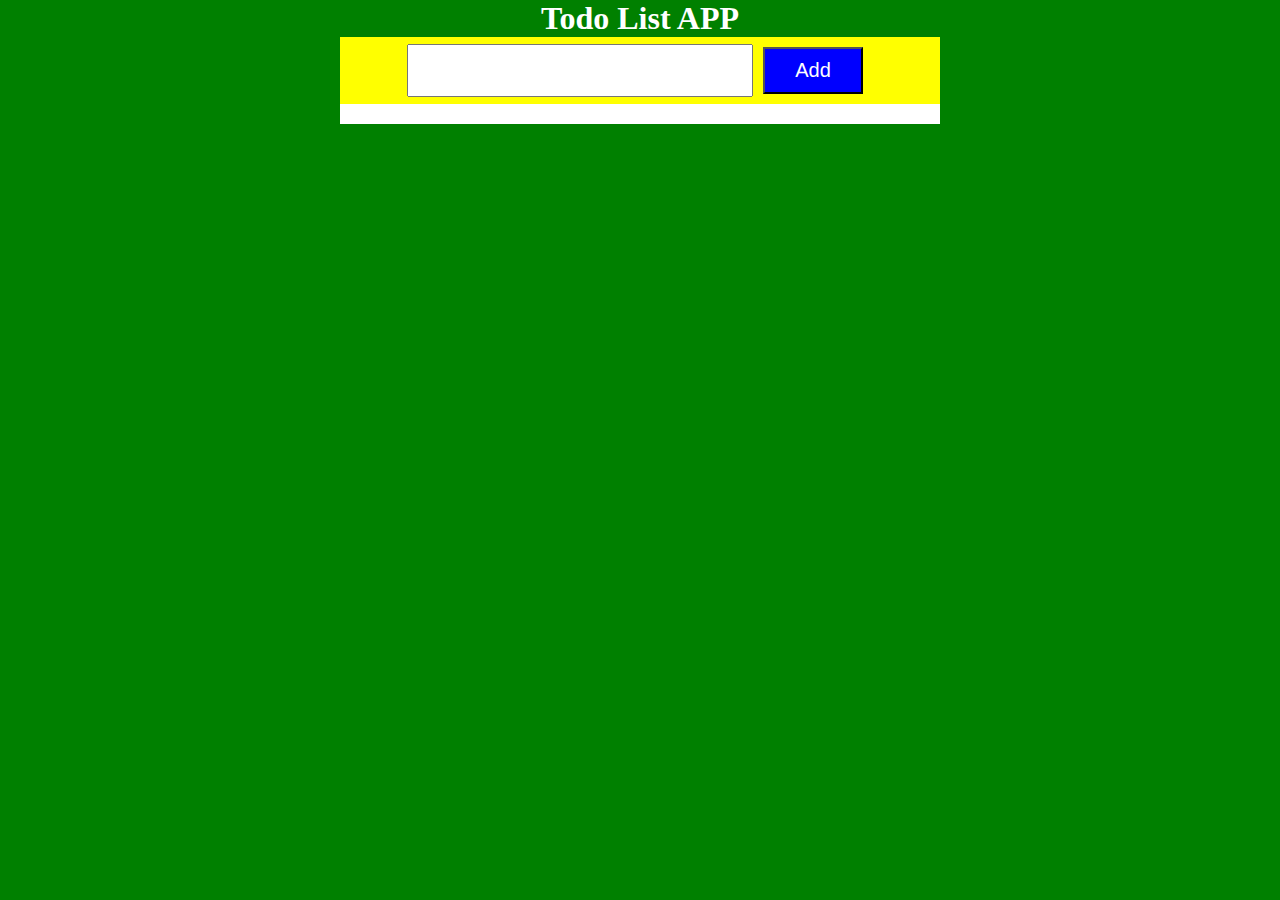
==== commit 0c6107e7: "To do List" ====
--- a/index.html
+++ b/index.html
@@ -1,976 +1,45 @@
 <!DOCTYPE html>
 <html lang="en">
+
 <head>
     <meta charset="UTF-8">
     <meta name="viewport" content="width=device-width, initial-scale=1.0">
     <title>Document</title>
-    <link href="https://cdn.jsdelivr.net/npm/bootstrap@5.3.2/dist/css/bootstrap.min.css" rel="stylesheet" integrity="sha384-T3c6CoIi6uLrA9TneNEoa7RxnatzjcDSCmG1MXxSR1GAsXEV/Dwwykc2MPK8M2HN" crossorigin="anonymous">
-    <link rel="stylesheet" href="project2.css">
-   <link rel="stylesheet" href="https://cdnjs.cloudflare.com/ajax/libs/font-awesome/6.4.2/css/all.min.css" integrity="sha512-z3gLpd7yknf1YoNbCzqRKc4qyor8gaKU1qmn+CShxbuBusANI9QpRohGBreCFkKxLhei6S9CQXFEbbKuqLg0DA==" crossorigin="anonymous" referrerpolicy="no-referrer" />
+    <link rel="stylesheet" href="style.css">
+    <link rel="stylesheet" href="https://cdnjs.cloudflare.com/ajax/libs/font-awesome/6.5.1/css/all.min.css"
+        integrity="sha512-DTOQO9RWCH3ppGqcWaEA1BIZOC6xxalwEsw9c2QQeAIftl+Vegovlnee1c9QX4TctnWMn13TZye+giMm8e2LwA=="
+        crossorigin="anonymous" referrerpolicy="no-referrer" />
 </head>
+
 <body>
-    <header class="head mb-6 p-0">
-        <div class="container">
-            <div class="row">
-              <div class="col-12">
-              <nav class="navbar">
-               
-                  <a class="navbar-brand" href="#"><img src="myrank_svg-logo.svg" id="logo"></a>
-                  <div class="menu">
-                  <a href="">Login</a>
-                  <a href="">Register</a>
-                  <span class="none">
-                  <a href=""> <i class="fa-solid fa-phone"></i>104-9392827747 /81 /82 (9:30AM TO 5:30PM)</a></span>
-                </div>
-                  <button class="navbar-toggler" type="button" data-bs-toggle="offcanvas" data-bs-target="#offcanvasDarkNavbar" aria-controls="offcanvasDarkNavbar" aria-label="Toggle navigation">
-                    <span class="navbar-toggler-icon"></span>
-                  </button>
-                  
-                  <div class="offcanvas offcanvas-start" tabindex="-1" id="offcanvasDarkNavbar" aria-labelledby="offcanvasDarkNavbarLabel">
-                    <div class="offcanvas-header">
-                      <h5 class="offcanvas-title" id="offcanvasDarkNavbarLabel">Dark offcanvas</h5>
-                      <button type="button" class="btn-close btn-close-white" data-bs-dismiss="offcanvas" aria-label="Close"></button>
-                    </div>
-                    <div class="offcanvas-body">
-                      <ul class="navbar-nav justify-content-end flex-grow-1 pe-3">
-                        <li class="nav-item">
-                          <a class="nav-link active" aria-current="page" href="#">Home</a>
-                        </li>
-                        <li class="nav-item">
-                          <a class="nav-link" href="#">Link</a>
-                        </li>
-                        <li class="nav-item dropdown">
-                          <a class="nav-link dropdown-toggle" href="#" role="button" data-bs-toggle="dropdown" aria-expanded="false">
-                            Dropdown
-                          </a>
-                          <ul class="dropdown-menu dropdown-menu-dark">
-                            <li><a class="dropdown-item" href="#">Action</a></li>
-                            <li><a class="dropdown-item" href="#">Another action</a></li>
-                            <li>
-                              <hr class="dropdown-divider">
-                            </li>
-                            <li><a class="dropdown-item" href="#">Something else here</a></li>
-                          </ul>
-                        </li>
-                      </ul>
-                      <form class="d-flex mt-3" role="search">
-                        <input class="form-control me-2" type="search" placeholder="Search" aria-label="Search">
-                        <button class="btn btn-success" type="submit">Search</button>
-                      </form>
-                    </div>
-                  </div>
-                
-              </nav>
+    <div class="main">
+        <h1 class="heading">Todo List APP</h1>
+
+        <div class="first-box">
+            <div class="inputbox">
+                <input type="text" name="inputtext" id="firstinput">
+                <button class="Add">Add</button>
             </div>
-            </div>
-            <div class="row">
-              <div class="col-12">
-                <div class="firsticons">
-                <a href="#"><i class="fa-solid fa-house-chimney"></i>Home</a>
-                <a href="#"><i class="fa-regular fa-hand-point-right"></i>Guidance</a>
-                <a href="#"><i class="fa-solid fa-display"></i>Live Classes</a>
-                <a href="#"><i class="fa-solid fa-display"></i>MBBS Classes</a>
-                <a href="#"><i class="fa-brands fa-galactic-republic"></i>Packages</a>
-                <a href="#"><i class="fa-solid fa-phone"></i>Contact Us</a>
-                <a href="#"><i class="fa-solid fa-bars"></i>Notifications</a>
-              </div>
-              </div>
-            </div>
+           
         </div>
-    </header>
-
-    <section class="banner-slide">
-        <div class="container-fluid">
-          <div class="row">
-            <div class="col-12">
-              <div id="carouselExampleAutoplaying" class="carousel slide" data-bs-ride="carousel">
-                <div class="carousel-inner">
-                  <div class="carousel-item active">
-                    <div class="cell  d-flex flex-row justify-content-center">
-                    <img src="carousel img.jpg" class="d-block w-75" alt="...">
-                  </div>
-                  </div>
-                  <div class="carousel-item">
-                    <div class="cell  d-flex flex-row justify-content-center">
-                    <img src="carousel img2.jpg" class="d-block w-75" alt="...">
-                  </div>
-                  </div>
-                  <div class="carousel-item">
-                    <div class="cell  d-flex flex-row justify-content-center">
-                    <img src="carousel img3.jpg" class="d-block w-75" alt="...">
-                  </div>
-                  </div>
-                </div>
-                <button class="carousel-control-prev" type="button" data-bs-target="#carouselExampleAutoplaying" data-bs-slide="prev">
-                  <span class="carousel-control-prev-icon" aria-hidden="true"></span>
-                  <span class="visually-hidden">Previous</span>
-                </button>
-                <button class="carousel-control-next" type="button" data-bs-target="#carouselExampleAutoplaying" data-bs-slide="next">
-                  <span class="carousel-control-next-icon" aria-hidden="true"></span>
-                  <span class="visually-hidden">Next</span>
-                </button>
-              </div>
-            </div>
-          </div>
-        </div>
-    </section>
-    <section class="boxes">
-      <div class="container">
-        <div class="row">
-         <div class="service-content">
-      <h2 class="title text-center text-primary ">E-Services</h2>
-      <p class="servicetx">MyRank is a self assesment portal providing E-Learning / E-Guidance to students aspiring to reach new heights in their educational goals. We Provide Assistance for the following courses. </p>
-    </div>
-      
-        <div class=" col-12 col-md-4 col-lg-4">
-          <div class="box1"> 
-            <div class="eimg1 bg-info">
-               <img src="mpc01.jpg" alt="" class="mpc">
-            </div>
-      
-            <div class="box-txt1">
-              <h5 class="text-info text-center p-4">MPC/PCM</h5>
-               Lorem ipsum dolor sit amet, consectetur adipisicing elit. Ipsa corrupti aperiam provident, repellat nisi nulla fugit nesciunt deserunt voluptas iusto, officia perferendis explicabo autem consequuntur numquam accusantium, omnis aut dolore! Lorem, ipsum dolor sit amet consectetur adipisicing elit. 
-                 <p class="text-info text-center p-3"><i class="fa-solid fa-star"></i>DETAILS</p>
-            </div>
-     </div>
-      </div>
-    
-
-
-      <div class=" col-12 col-md-4 col-lg-4">
-        <div class="box1 border-danger"> 
-          <div class="eimg1 bg-danger">
-             <img src="bipc02.jpg" alt="" class="mpc">
-          </div>
-    
-          <div class="box-txt1">
-            <h5 class="text-danger text-center p-4">BiPC/PCB</h5>
-             Lorem ipsum dolor sit amet, consectetur adipisicing elit. Ipsa corrupti aperiam provident, repellat nisi nulla fugit nesciunt deserunt voluptas iusto, officia perferendis explicabo autem consequuntur numquam accusantium, omnis aut dolore! Lorem, ipsum dolor sit amet consectetur adipisicing elit. 
-               <p class="text-danger text-center p-3 "><i class="fa-solid fa-star"></i>DETAILS</p>
-          </div>
-   </div>
-    </div>
-
-
-    <div class=" col-12 col-md-4 col-lg-4">
-      <div class="box1 border-warning"> 
-        <div class="eimg1 bg-warning">
-           <img src="ntse03.jpg" alt="" class="mpc">
-        </div>
-  
-        <div class="box-txt1">
-          <h5 class="text-warning text-center p-4">NTSE</h5>
-           Lorem ipsum dolor sit amet, consectetur adipisicing elit. Ipsa corrupti aperiam provident, repellat nisi nulla fugit nesciunt deserunt voluptas iusto, officia perferendis explicabo autem consequuntur numquam accusantium, omnis aut dolore! Lorem, ipsum dolor sit amet consectetur adipisicing elit. 
-             <p class="text-warning text-center p-3"><i class="fa-solid fa-star"></i>DETAILS</p>
-        </div>
- </div>
-  </div>
-
-
-  <div class=" col-12 col-md-4 col-lg-4">
-    <div class="box1 border-success"> 
-      <div class="eimg1 bg-success">
-         <img src="liveclasses04.jpg" alt="" class="mpc">
-      </div>
-
-      <div class="box-txt1">
-        <h5 class="text-success text-center p-4">Live Classes</h5>
-         Lorem ipsum dolor sit amet, consectetur adipisicing elit. Ipsa corrupti aperiam provident, repellat nisi nulla fugit nesciunt deserunt voluptas iusto, officia perferendis explicabo autem consequuntur numquam accusantium, omnis aut dolore! Lorem, ipsum dolor sit amet consectetur adipisicing elit. 
-           <p class="text-success text-center p-3"><i class="fa-solid fa-star"></i>DETAILS</p>
-      </div>
-</div>
-</div>
-
-
-<div class=" col-12 col-md-4 col-lg-4">
-  <div class="box1 border-primary"> 
-    <div class="eimg1 bg-primary">
-       <img src="bank05.jpg" alt="" class="mpc">
-    </div>
-
-    <div class="box-txt1">
-      <h5 class="text-primary text-center p-4">Bank PO</h5>
-       Lorem ipsum dolor sit amet, consectetur adipisicing elit. Ipsa corrupti aperiam provident, repellat nisi nulla fugit nesciunt deserunt voluptas iusto, officia perferendis explicabo autem consequuntur numquam accusantium, omnis aut dolore! Lorem, ipsum dolor sit amet consectetur adipisicing elit. 
-         <p class="text-primary text-center p-3"><i class="fa-solid fa-star"></i>DETAILS</p>
-    </div>
-</div>
-</div>
-
-
-<div class=" col-12 col-md-4 col-lg-4">
-  <div class="box1 border-dark"> 
-    <div class="eimg6">
-       <img src="gre06.jpg" alt="" class="mpc">
-    </div>
-
-    <div class="box-txt1">
-      <h5 class="text-dark text-center p-4">GRE</h5>
-       Lorem ipsum dolor sit amet, consectetur adipisicing elit. Ipsa corrupti aperiam provident, repellat nisi nulla fugit nesciunt deserunt voluptas iusto, officia perferendis explicabo autem consequuntur numquam accusantium, omnis aut dolore! Lorem, ipsum dolor sit amet consectetur adipisicing elit. 
-         <p class="text-dark text-center p-3"><i class="fa-solid fa-star"></i>DETAILS</p>
-    </div>
-</div>
-</div>
-      
-  
-<div class=" col-12 col-md-4 col-lg-4">
-  <div class="box1 border-danger"> 
-    <div class="eimg1 bg-danger">
-       <img src="gate07.jpg" alt="" class="mpc">
-    </div>
-
-    <div class="box-txt1">
-      <h5 class="text-danger text-center p-4">GATE</h5>
-       Lorem ipsum dolor sit amet, consectetur adipisicing elit. Ipsa corrupti aperiam provident, repellat nisi nulla fugit nesciunt deserunt voluptas iusto, officia perferendis explicabo autem consequuntur numquam accusantium, omnis aut dolore! Lorem, ipsum dolor sit amet consectetur adipisicing elit. 
-         <p class="text-danger text-center p-3"><i class="fa-solid fa-star"></i>DETAILS</p>
-    </div>
-</div>
-</div>
+        <div class="second-box">
+            <div class="content">
+                <h1 class="error"></h1>
+                <ul id="ullist">
 
 
 
-<div class=" col-12 col-md-4 col-lg-4">
-  <div class="box1 border-secondary"> 
-    <div class="eimg1 bg-secondary">
-       <img src="agriculture08.jpg" alt="" class="mpc">
-    </div>
-
-    <div class="box-txt1">
-      <h5 class="text-secondary text-center p-4">MSC Agri</h5>
-       Lorem ipsum dolor sit amet, consectetur adipisicing elit. Ipsa corrupti aperiam provident, repellat nisi nulla fugit nesciunt deserunt voluptas iusto, officia perferendis explicabo autem consequuntur numquam accusantium, omnis aut dolore! Lorem, ipsum dolor sit amet consectetur adipisicing elit. 
-         <p class="text-secondary text-center p-3"><i class="fa-solid fa-star"></i>DETAILS</p>
-    </div>
-</div>
-</div>
-
-      
-    
-  </div>
-  </div>
-    </section>
-
-
-    <section class="features">
-      <div class="container">
-        <div class="row">
-          <div class="col-12 col-lg-12">
-            <h1 class="pheading">E-Services Features</h1>
+                </ul>
+            </div>
         </div>
-      </div>
-          
-      <div class="yellowbox">
-              <div class="col-12 col-lg-12">
-             <h4 class=" academic">Academic Understanding</h4>
-              <div class="yellowicons">
-                <ul class="nav nav-tabs" id="myTab" role="tablist">
-                  <li class="nav-item" role="presentation">
-                    <button class="nav-link active" id="home-tab" data-bs-toggle="tab" data-bs-target="#home-tab-pane" type="button" role="tab" aria-controls="home-tab-pane" aria-selected="true">Synopsis</button>
-                  </li>
-                  <li class="nav-item" role="presentation">
-                    <button class="nav-link" id="profile-tab" data-bs-toggle="tab" data-bs-target="#profile-tab-pane" type="button" role="tab" aria-controls="profile-tab-pane" aria-selected="true">Video Classes</button>
-                  </li>
-                  <li class="nav-item" role="presentation">
-                    <button class="nav-link" id="contact-tab" data-bs-toggle="tab" data-bs-target="#contact-tab-pane" type="button" role="tab" aria-controls="contact-tab-pane" aria-selected="false">Ask your Query</button>
-                  </li>
-                  <li class="nav-item" role="presentation">
-                    <button class="nav-link" id="disabled-tab" data-bs-toggle="tab" data-bs-target="#disabled-tab-pane" type="button" role="tab" aria-controls="disabled-tab-pane" aria-selected="false">Tips & Tricks</button>
-                  </li>
-                </ul>
-                <div class="tab-content" id="myTabContent">
-                  <div class="tab-pane fade show active" id="home-tab-pane" role="tabpanel" aria-labelledby="home-tab" tabindex="0">
-                   
-                    <div class="container">
-                      <div class="row" id="content1"> 
-                        <div class="col-lg-6 col-12">
-                          <div class="img-fluid">
-                            <img src="girllap.jpg"  alt="" class="girllap" >
-                          </div>
-                       </div>
-                       <div class="col-lg-6 col-12">
-                         <div class="synop">
-                         <h3>Synopsis</h3>
-                         
-                         <p class="text-muted"> A Brief Summary that gives student an idea of what a 
-                          composition is about.</p>
-      
-                          <p class="text-muted">It provides an overview of the Chapter or Main Pointandother 
-                          Important Topics of the Chapter.</p>
-      
-                         <p class="text-muted"> Lorem ipsum dolor sit amet consectetur adipisicing Lorem ipsum dolor, sit amet consectetur adipisicing elit. Fugit, omnis.</p> 
-      
-                         <button type="button" class="btn btn-info p-3 shadow"><span class="bg-white text-info ">i</span><span class="p-3 text-white ">MORE INFO</span></button>
-                        </div>
-                         
-                       </div>
-
-                    </div>
-                  </div>
-                  </div>
-                  <div class="tab-pane fade" id="profile-tab-pane" role="tabpanel" aria-labelledby="profile-tab" tabindex="0">
-
-                    <div class="container">
-                      <div class="row" id="content1"> 
-                        <div class="col-lg-6 col-12">
-                          <div class="img-fluid">
-                            <img src="girllap.jpg"  alt="" class="girllap" >
-                          </div>
-                       </div>
-                       <div class="col-12 col-lg-6">
-                         <div class="synop">
-                         <h3>Synopsis</h3>
-                         
-                         <p class="text-muted"> A Brief Summary that gives student an idea of what a 
-                          composition is about.</p>
-      
-                          <p class="text-muted">It provides an overview of the Chapter or Main Pointandother 
-                          Important Topics of the Chapter.</p>
-      
-                         <p class="text-muted"> Lorem ipsum dolor sit amet consectetur adipisicing Lorem ipsum dolor, sit amet consectetur adipisicing elit. Fugit, omnis.</p> 
-      
-                         <button type="button" class="btn btn-info p-3 shadow"><span class="bg-white text-info ">i</span><span class="p-3 text-white ">MORE INFO</span></button>
-                        </div>
-                         
-                       </div>
-
-                    </div>
-                  </div>
-
-                    
-
-                  </div>
-                  <div class="tab-pane fade" id="contact-tab-pane" role="tabpanel" aria-labelledby="contact-tab" tabindex="0">
-
-                    <div class="container">
-                      <div class="row" id="content1"> 
-                        <div class="col-lg-6 col-12">
-                          <div class="img-fluid">
-                            <img src="girllap.jpg"  alt="" class="girllap" >
-                          </div>
-                       </div>
-                       <div class="col-lg-6 col-12">
-                         <div class="synop">
-                         <h3>Synopsis</h3>
-                         
-                         <p class="text-muted"> A Brief Summary that gives student an idea of what a 
-                          composition is about.</p>
-      
-                          <p class="text-muted">It provides an overview of the Chapter or Main Pointandother 
-                          Important Topics of the Chapter.</p>
-      
-                         <p class="text-muted"> Lorem ipsum dolor sit amet consectetur adipisicing Lorem ipsum dolor, sit amet consectetur adipisicing elit. Fugit, omnis.</p> 
-      
-                         <button type="button" class="btn btn-info p-3 shadow"><span class="bg-white text-info ">i</span><span class="p-3 text-white ">MORE INFO</span></button>
-                        </div>
-                         
-                       </div>
-
-                    </div>
-                  </div>
-                  </div>
-                  <div class="tab-pane fade" id="disabled-tab-pane" role="tabpanel" aria-labelledby="disabled-tab" tabindex="0">
-
-                    <div class="container">
-                      <div class="row" id="content1"> 
-                        <div class="col-lg-6 col-12">
-                          <div class="img-fluid">
-                            <img src="girllap.jpg"  alt="" class="girllap" >
-                          </div>
-                       </div>
-                       <div class="col-6">
-                         <div class="synop">
-                         <h3>Synopsis</h3>
-                         
-                         <p class="text-muted"> A Brief Summary that gives student an idea of what a 
-                          composition is about.</p>
-      
-                          <p class="text-muted">It provides an overview of the Chapter or Main Pointandother 
-                          Important Topics of the Chapter.</p>
-      
-                         <p class="text-muted"> Lorem ipsum dolor sit amet consectetur adipisicing Lorem ipsum dolor, sit amet consectetur adipisicing elit. Fugit, omnis.</p> 
-      
-                         <button type="button" class="btn btn-info p-3 shadow"><span class="bg-white text-info ">i</span><span class="p-3 text-white ">MORE INFO</span></button>
-                        </div>
-                         
-                       </div>
-
-                    </div>
-                  </div>
-                  </div>
-                </div>
-              </div>
-            </div>
-           
-
-
-            
-              <div class="col-12 col-lg-12">
-               
-
-                  
-                 <div class="yellowbox">
-                  <div class="col-lg-12 col-12">
-                 <h4 class=" academic">Practical Application</h4>
-                  <div class="yellowicons">
-                    <ul class="nav  one">
-                      <li class="nav-item">
-                        <a class="nav-link  text-secondary two" id="Synopsis" aria-current="page" href="#"><i class="fa-solid fa-book"></i>Chapterwise Practice Questions</a>
-                      </li>
-                      <li class="nav-item">
-                        <a class="nav-link text-secondary" href="#"><i class="fa-solid fa-desktop"></i>Grand tests</a>
-                      </li>
-                      <li class="nav-item">
-                        <a class="nav-link text-secondary" href="#"><i class="fa-solid fa-question"></i>Previous Papers</a>
-                      </li>
-                      <li class="nav-item">
-                        <a class="nav-link text-secondary" aria-disabled="true"><i class="fa-solid fa-certificate"></i>Analysis</a>
-                      </li>
-                    </ul>
-                  </div>
-                </div>
-
-
-                <div class="col-12">
-                  <div class="row"> 
-                    <div class="col-lg-6 col-12">
-                      <div class="img-fluid">
-                        <img src="online exam.png"  alt="" class="girllap" >
-                      </div>
-                   </div>
-                   <div class="col-lg-6 col-12">
-                     <div class="synop">
-                     <h3>Chapter Wise Practice Questions</h3>
-                     
-                     <p class="text-muted"> A Brief Summary that gives student an idea of what a 
-                      composition is about.</p>
-  
-                      <p class="text-muted">It provides an overview of the Chapter or Main Pointandother 
-                      Important Topics of the Chapter.</p>
-  
-                     <p class="text-muted"> Lorem ipsum dolor sit amet consectetur adipisicing Lorem ipsum dolor, sit amet consectetur adipisicing elit. Fugit, omnis.</p> 
-  
-                     <button type="button" class="btn btn-info p-3 shadow"><span class="bg-white text-info ">i</span><span class="p-3 text-white ">MORE INFO</span></button>
-                    </div>
-                     
-                   </div>
-  
-                  </div>
-                 </div>
-
-
-              </div>
-       
-            
-              </div>
-              </div>
-              </div> 
-    </section>
-
-    <section  class="sameboxes">
-      <div class="container">
-        <div class="row">
-          <div class="col-12 col-lg-12">
-            <h1 class="admission mb-2">Admission Guidance</h1>
-          </div>
-            
-          <div class=" col-12 col-md-6 col-lg-6">
-            <div class="box1 border-danger"> 
-              <div class="eimg1 bg-danger">
-                 <img src="bipc02.jpg" alt="" class="mpc">
-              </div>
-        
-              <div class="box-txt1">
-                <h5 class="text-danger text-center p-4">NEET UG</h5>
-                 Lorem ipsum dolor sit amet, consectetur adipisicing elit. Ipsa corrupti aperiam provident, repellat nisi nulla fugit nesciunt deserunt voluptas iusto, officia perferendis. 
-                   <p class="text-danger text-center p-3 "><i class="fa-solid fa-star"></i>DETAILS</p>
-              </div>
-       </div>
-        </div>
-
-
-        <div class=" col-12 col-md-6 col-lg-6">
-          <div class="box1"> 
-            <div class="eimg1 bg-info">
-               <img src="mpc01.jpg" alt="" class="mpc">
-            </div>
-      
-            <div class="box-txt1">
-              <h5 class="text-info text-center p-4">JEE MAINS / JEE ADVANCED</h5>
-               Lorem ipsum dolor sit amet, consectetur adipisicing elit. Ipsa corrupti aperiam provident, repellat nisi nulla fugit nesciunt deserunt voluptas iusto, officia perferendis.  
-                 <p class="text-info text-center p-3"><i class="fa-solid fa-star"></i>DETAILS</p>
-            </div>
-     </div>
-      </div>
-
-
-      <div class=" col-12 col-md-6 col-lg-6">
-        <div class="box1 border-warning"> 
-          <div class="eimg1 bg-warning">
-             <img src="neetpg.jpg" alt="" class="mpc">
-          </div>
-    
-          <div class="box-txt1">
-            <h5 class="text-warning text-center p-4">NEET PG</h5>
-             Lorem ipsum dolor sit amet, consectetur adipisicing elit. Ipsa corrupti aperiam provident, repellat nisi nulla fugit nesciunt deserunt voluptas iusto, officia perferendis.  
-               <p class="text-warning text-center p-3"><i class="fa-solid fa-star"></i>DETAILS</p>
-          </div>
-   </div>
-    </div>
-
-
-
-    <div class=" col-12 col-md-6 col-lg-6">
-      <div class="box1 border-success"> 
-        <div class="eimg1 bg-success">
-           <img src="ugc.jpg" alt="" class="mpc">
-        </div>
-  
-        <div class="box-txt1">
-          <h5 class="text-success text-center p-4">DEEMED UNIVERSITIES</h5>
-           Lorem ipsum dolor sit amet, consectetur adipisicing elit. Ipsa corrupti aperiam provident, repellat nisi nulla fugit nesciunt deserunt voluptas iusto, officia perferendis.
-             <p class="text-success text-center p-3"><i class="fa-solid fa-star"></i>DETAILS</p>
-        </div>
-  </div>
-  </div>
-
-
-        </div>
-      </div>
-
-    </section>
-    <section class="features bg-info">
-      <div class="container">
-        <div class="row">
-          <div class="col-12 col-md-12 col-12">
-            <h1 class="pheading">Guidance Features</h1>
-        </div>
-      </div>
-          
-          
-            <div class="yellowbox">
-              <div class="col-lg-12 col-12">
-             <h4 class=" academic text-info">Academic Understanding</h4>
-              <div class="yellowicons">
-                <ul class="nav  one">
-                  <li class="nav-item">
-                    <a class="nav-link  text-secondary two" id="Synopsis" aria-current="page" href="#"><i class="fa-solid fa-book"></i>Synopsis</a>
-                  </li>
-                  <li class="nav-item">
-                    <a class="nav-link text-secondary" href="#"><i class="fa-solid fa-desktop"></i>Video classes</a>
-                  </li>
-                  <li class="nav-item">
-                    <a class="nav-link text-secondary" href="#"><i class="fa-solid fa-question"></i>Ask your Query</a>
-                  </li>
-                  <li class="nav-item">
-                    <a class="nav-link text-secondary" aria-disabled="true"><i class="fa-solid fa-certificate"></i>Tips&Tricks</a>
-                  </li>
-                </ul>
-              </div>
-            </div>
-          
-            <div class="col-12">
-                <div class="row"> 
-                  <div class="col-lg-6 col-12">
-                    <div class="img-fluid">
-                      <img src="notifications-img.jpg"  alt="" class="girllap" >
-                    </div>
-                 </div>
-                 <div class="col-lg-6 col-12">
-                   <div class="synop">
-                   <h3>Synopsis</h3>
-                   
-                   <p class="text-muted"> A Brief Summary that gives student an idea of what a 
-                    composition is about.</p>
-
-                    <p class="text-muted">It provides an overview of the Chapter or Main Pointandother 
-                    Important Topics of the Chapter.</p>
-
-                   <p class="text-muted"> Lorem ipsum dolor sit amet consectetur adipisicing Lorem ipsum dolor, sit amet consectetur adipisicing elit. Fugit, omnis.</p> 
-
-                   <button type="button" class="btn btn-info p-3 shadow"><span class="bg-white text-info ">i</span><span class="p-3 text-white ">MORE INFO</span></button>
-                  </div>
-                   
-                 </div>
-
-                  
-                 <div class="yellowbox">
-                  <div class="col-12 col-lg-12">
-                 <h4 class=" academic">Practical Application</h4>
-                  <div class="yellowicons">
-                    <ul class="nav  one">
-                      <li class="nav-item">
-                        <a class="nav-link  text-secondary two" id="Synopsis" aria-current="page" href="#"><i class="fa-solid fa-book"></i>Chapterwise Practice Questions</a>
-                      </li>
-                      <li class="nav-item">
-                        <a class="nav-link text-secondary" href="#"><i class="fa-solid fa-desktop"></i>Grand tests</a>
-                      </li>
-                      <li class="nav-item">
-                        <a class="nav-link text-secondary" href="#"><i class="fa-solid fa-question"></i>Previous Papers</a>
-                      </li>
-                      <li class="nav-item">
-                        <a class="nav-link text-secondary" aria-disabled="true"><i class="fa-solid fa-certificate"></i>Analysis</a>
-                      </li>
-                    </ul>
-                  </div>
-                </div>
-
-
-                <div class="col-12">
-                  <div class="row">
-                    
-                    <div class="col-lg-6 col-12">
-                      <div class="synop">
-                      <h3>Chapter Wise Practice Questions</h3>
-                      
-                      <p class="text-muted"> A Brief Summary that gives student an idea of what a 
-                       composition is about.</p>
-   
-                       <p class="text-muted">It provides an overview of the Chapter or Main Pointandother 
-                       Important Topics of the Chapter.</p>
-   
-                      <p class="text-muted"> Lorem ipsum dolor sit amet consectetur adipisicing Lorem ipsum dolor, sit amet consectetur adipisicing elit. Fugit, omnis.</p> 
-   
-                      <button type="button" class="btn btn-info p-3 shadow"><span class="bg-white text-info ">i</span><span class="p-3 text-white ">MORE INFO</span></button>
-                     </div>
-                      
-                    </div>
-                    <div class="col-lg-6 col-12">
-                      <div class="img-fluid">
-                        <img src="notifications-img.jpg"  alt="" class="girllap" >
-                      </div>
-                   </div>
-                   
-  
-                  </div>
-                 </div>
-
-
-              </div>
-       
-            
-              </div>
-    </section>
-
-    <section class="violet">
-      <div class="container">
-        <div class="row">
-          <div class="col-12">
-            <h1 class="pheading">Analytics</h1>
-          </div>
-
-          <div class="col-lg-3 col-12">
-            <div class="violetbox1">
-              <h2 class="number">36402</h2>
-              <i class="fa-regular fa-id-badge"></i>
-              <p class="violettext">Student Enrolled</p>
-
-            </div>
-          </div>
-
-
-          <div class="col-lg-3 col-12">
-            <div class="violetbox1">
-              <h2 class="number">36402</h2>
-              <i class="fa-regular fa-circle-question text-success Enroll"></i>
-              <p class="violettext">Student Enrolled</p>
-
-            </div>
-          </div>
-
-
-          <div class="col-lg-3 col-12">
-            <div class="violetbox1">
-              <h2 class="number">36402</h2>
-              <i class="fa-solid fa-bars text-danger baricon"></i>
-              <p class="violettext">Student Enrolled</p>
-
-            </div>
-          </div>
-
-          
-          <div class="col-lg-3 col-12">
-            <div class="violetbox1">
-              <h2 class="number">36402</h2>
-              <i class="fa-solid fa-rectangle-list text-info"></i>
-              <p class="violettext">Student Enrolled</p>
-
-            </div>
-          </div>
-        
-
-          <div class="col-lg-12 col-12">
-            <p class="violetheading">Looking Forward to crack many more Milestones</p>
-          </div>
-        
-        </div>
-      </div>
-    </section>
-
-
-    <section class="orange pb-5">
-      <div class="container">
-        <div class="row">
-          <div class="col-lg-12 col-12">
-            <h1 class="orangeheading">What our custmor says</h1>
-          </div>
-        </div>
-        <div id="carouselExampleDark" class="carousel carosal-bg slide">
-          <div class="carousel-indicators">
-            <button type="button" data-bs-target="#carouselExampleDark" data-bs-slide-to="0" class="active" aria-current="true" aria-label="Slide 1"></button>
-            <button type="button" data-bs-target="#carouselExampleDark" data-bs-slide-to="1" aria-label="Slide 2"></button>
-            <button type="button" data-bs-target="#carouselExampleDark" data-bs-slide-to="2" aria-label="Slide 3"></button>
-          </div>
-          <div class="carousel-inner">
-            <div class="carousel-item active" data-bs-interval="10000">
-              <div class="row">
-
-
-                <div class=" col-12 col-md-6 col-lg-6  p-5">
-                  <div class="avatarposition">
-                     <img src="avatar.png" alt="" class="avatarimg" >
-                  </div>
-                   <div class="orangebox1">
-                      <p class="orangetext">
-                       It is a very interactive course and moreover the promoters are so responsive they always think on behalf of the students and promote various possibilities that can help in improving them in their academics.
-                      </p>
-                     <p class="text-end">
-                        -Surampudi.
-                     </p>
-                   </div>
-              </div>
-
-
-              <div class=" col-12 col-md-6 col-lg-6  p-5">
-                <div class="avatarposition">
-                   <img src="avatar.png" alt="" class="avatarimg" >
-                </div>
-                 <div class="orangebox1">
-                    <p class="orangetext">
-                     It is a very interactive course and moreover the promoters are so responsive they always think on behalf of the students and promote various possibilities that can help in improving them in their academics.
-                    </p>
-                   <p class="text-end">
-                      -Surampudi.
-                   </p>
-                 </div>
-            </div>
 
 
 
 
-              </div>
-              
-            </div>
-            <div class="carousel-item" data-bs-interval="2000">
-              <div class="row">
-              <div class=" col-12 col-md-6 col-lg-6 p-5">
-                <div class="avatarposition">
-                   <img src="avatar.png" alt="" class="avatarimg" >
-                </div>
-                 <div class="orangebox1">
-                    <p class="orangetext">
-                     It is a very interactive course and moreover the promoters are so responsive they always think on behalf of the students and promote various possibilities that can help in improving them in their academics.
-                    </p>
-                   <p class="text-end">
-                      -Surampudi.
-                   </p>
-                 </div>
-            </div>
 
+    </div>
+    </div>
+    <script src="script.js"></script>
+</body>
 
-            <div class=" col-12 col-md-6 col-lg-6  p-5">
-              <div class="avatarposition">
-                 <img src="avatar.png" alt="" class="avatarimg" >
-              </div>
-               <div class="orangebox1">
-                  <p class="orangetext">
-                   It is a very interactive course and moreover the promoters are so responsive they always think on behalf of the students and promote various possibilities that can help in improving them in their academics.
-                  </p>
-                 <p class="text-end">
-                    -Surampudi.
-                 </p>
-               </div>
-          </div>
-
-            </div> 
-            </div>
-            <div class="carousel-item">
-              <div class="row">
-              <div class=" col-12 col-md-6 col-lg-6  p-5">
-                <div class="avatarposition">
-                   <img src="avatar.png" alt="" class="avatarimg" >
-                </div>
-                 <div class="orangebox1">
-                    <p class="orangetext">
-                     It is a very interactive course and moreover the promoters are so responsive they always think on behalf of the students and promote various possibilities that can help in improving them in their academics.
-                    </p>
-                   <p class="text-end">
-                      -Surampudi.
-                   </p>
-                 </div>
-            </div>
-
-
-            <div class=" col-12 col-md-6 col-lg-6  p-5">
-              <div class="avatarposition">
-                 <img src="avatar.png" alt="" class="avatarimg" >
-              </div>
-               <div class="orangebox1">
-                  <p class="orangetext">
-                   It is a very interactive course and moreover the promoters are so responsive they always think on behalf of the students and promote various possibilities that can help in improving them in their academics.
-                  </p>
-                 <p class="text-end">
-                    -Surampudi.
-                 </p>
-               </div>
-          </div>
-
-              </div>
-            </div>
-          </div>
-          <button class="carousel-control-prev" type="button" data-bs-target="#carouselExampleDark" data-bs-slide="prev">
-            <span class="fa-solid fa-arrow-left righticon" aria-hidden="true"></span>
-            <span class="visually-hidden">Previous</span>
-          </button>
-          <button class="carousel-control-next" type="button" data-bs-target="#carouselExampleDark" data-bs-slide="next">
-            <span class="fa-solid fa-arrow-right righticon" aria-hidden="true"></span>
-            <span class="visually-hidden">Next</span>
-          </button>
-        </div>
-
-        
-      </div>
-          
-      </section>
-
-      <section class="footer">
-        <div class="container">
-          <div class="row">
-            <div class="col-md-4 col-12 col-lg-4">
-              <div class="footer1">
-                <h3 class="text-white pb-3 mt-4">MyRank</h3>
-                 
-                <div class="row">
-                  <div class="col-6">
-                      <ul class=" list-unstyled list-one">
-                        <li><i class="fa-solid fa-house text-info"></i> <a href="#" class=" text-decoration-none text-white p-2">Home</a></li>
-                        <li><i class="fa-solid fa-list text-info"></i> <a href="#" class=" text-decoration-none text-white p-2">Nottifications</a></li>
-                        <li><i class="fa-solid fa-dollar-sign text-info"></i> <a href="#" class=" text-decoration-none text-white p-2">pricing</a></li>
-                        <li><i class="fa-solid fa-question text-info"></i> <a href="#" class=" text-decoration-none text-white p-2">AyQ</a></li>
-                        <li><i class="fa-solid fa-circle-question text-info"></i> <a href="#" class=" text-decoration-none text-white p-2">FAQ</a></li>
-                        <li><i class="fa-solid fa-lock text-info"></i> <a href="#" class=" text-decoration-none text-white p-2">privacy Policy</a></li>
-                      </ul>
-                  </div>
-                  <div class="col-6">
-                    <ul class=" list-unstyled list-two">
-                      <li><i class="fa-solid fa-book text-info"></i> <a href="#" class=" text-decoration-none text-white p-2">Blog</a></li>
-                      <li><i class="fa-regular fa-file-image text-info"></i> <a href="#" class=" text-decoration-none text-white p-2">All of Fame</a></li>
-                      <li><i class="fa-solid fa-person text-info"></i> <a href="#" class=" text-decoration-none text-white p-2">About Us</a></li>
-                      <li><i class="fa-solid fa-right-to-bracket text-info"></i> <a href="#" class=" text-decoration-none text-white p-2">Login</a></li>
-                      <li><i class="fa-solid fa-gavel text-info"></i> <a href="#" class=" text-decoration-none text-white p-2">Terms & Conditions</a></li>
-                     
-                    </ul>
-
-                  </div>
-                </div>
-
-              </div>
-
-            </div>
-            <div class="col-md-5 col-12 col-lg-5">
-                
-              <div class="middle-box">
-      
-                <h3 class="text-white text-center mb-4">Last Articles</h3>
-                <div class="media">
-                 <div class="footer-circleimg">
-                    <a href="#"><img src="footer-img1.jpg" class="computer"></a>
-                    
-                 </div>
-                 <div class="contentf1">
-                  <a href="#"><span class="middle-text">
-                    Physics - Kinematics - Units and Dimensions Video Classes Uploaded</span></a>
-                   <div class="foot-icons">
-                    <span><i class="fa-regular fa-clock text-info"></i></span><span class="text-white p-2">january 20,2021</span>
-                    <span><i class="fa-regular fa-folder text-warning"></i></span><span class="text-white p-2">study</span>
-                   </div>
-                  </div> 
-              </div>
-
-              <div class="media">
-                <div class="footer-circleimg">
-                   <a href="#"><img src="footer-img1.jpg" class="computer"></a>
-                   
-                </div>
-                <div class="contentf1">
-                 <a href="#"><span class="middle-text">
-                   Physics - Kinematics - Units and Dimensions Video Classes Uploaded</span></a>
-                  <div class="foot-icons">
-                   <span><i class="fa-regular fa-clock text-info"></i></span><span class="text-white p-2">january 20,2021</span>
-                   <span><i class="fa-regular fa-folder text-warning"></i></span><span class="text-white p-2">study</span>
-                  </div>
-                 </div> 
-             </div>
-
-             <div class="media">
-              <div class="footer-circleimg">
-                 <a href="#"><img src="footer-img1.jpg" class="computer"></a>
-                 
-              </div>
-              <div class="contentf1">
-               <a href="#"><span class="middle-text">
-                 Physics - Kinematics - Units and Dimensions Video Classes Uploaded</span></a>
-                <div class="foot-icons">
-                 <span><i class="fa-regular fa-clock text-info"></i></span><span class="text-white p-2">january 20,2021</span>
-                 <span><i class="fa-regular fa-folder text-warning"></i></span><span class="text-white p-2">study</span>
-                </div>
-               </div> 
-           </div>
-         </div>
-          
-              
-          </div>
-
-
-          <div class="col-md-3 col-lg-3 col-12">
-            <div class="last-box">
-              
-              <div class="last-content">
-                <h4 class="footrank mb-4">My Rank<span class="education p-1">EducationPVT.LTD.</span></h4>
-                <address>
-                  <p><i class="fa-solid fa-location-dot text-danger dpoperty"></i>  3rd Floor, Chaitanya Chambers,</p>
-                  <p>Beside HP Petrol Pump,</p>
-                  <p>Chaitanya Puri, Dilsukhnagar,</p>
-                  <p>Hyderabad, Telangana - 500060.</p>
-                  
-                </address>
-                <contact>
-                  <p class="dpoperty"><i class="fa-solid fa-envelope text-info"></i>  info@myrank.co.in</p>
-                  <p class="dpoperty"><i class="fa-solid fa-phone text-warning"></i>  040-49521580</p>
-                </contact>
-                <h3 class="social-heading">Social Media</h3>
-                <div class="last-icons">
-                  <i class="fa-brands fa-facebook fb"></i>
-                  <i class="fa-brands fa-twitter twit"></i>
-                  <i class="fa-brands fa-youtube you"></i>
-                </div>
-              </div>
-            </div>
-
-          </div>
-        </div>
-        
-      </section>
-
-      <section>
-      <div class="container-fluid">
-        <div class="row">
-          <div class="copy">
-            <p>Copyright © MyRank Education PVT. LTD. 2013-2021</p>
-          </div>
-        </div>
-      </div>
-    
-    </section>
-
-    <script src="https://cdn.jsdelivr.net/npm/bootstrap@5.3.2/dist/js/bootstrap.bundle.min.js" integrity="sha384-C6RzsynM9kWDrMNeT87bh95OGNyZPhcTNXj1NW7RuBCsyN/o0jlpcV8Qyq46cDfL" crossorigin="anonymous"></script>
-</body>
 </html>--- a/style.css
+++ b/style.css
@@ -0,0 +1,86 @@
+*{
+    padding: 0px;
+    margin:0px;
+    box-sizing: border-box;
+}
+.heading{
+    color:white;
+    text-align: center;
+}
+input{
+    padding: 10px;
+    font-size: 25px;
+}
+.main{
+    padding: 0;
+    margin:0px;
+    
+}
+body{
+    background:green;
+}
+
+.Add{
+    background: blue;
+    color:white;
+    padding: 10px 30px;
+    font-size: 20px;
+    margin: 10px;
+    cursor:pointer;
+}
+.first-box{
+    display:flex;
+    justify-content:center;
+    align-items: center;
+   
+    
+}
+.inputbox{
+    width: 600px;
+    background: yellow;
+    display:flex;
+    justify-content:center;
+    align-items: center;
+    
+
+}
+.second-box{
+    display:flex;
+    justify-content:center;
+    align-items: center;
+   
+}
+.content{
+    background: #fff;
+    width: 600px;
+    height:auto;
+
+}
+#ullist{
+    padding: 10px;
+    font-size: 25px;
+    
+    width:450px;
+    
+    
+    
+}
+
+    
+ 
+.fa-trash{
+    font-size: 30px;
+    color:greenyellow;
+    padding: 5px;
+}
+.li-class{
+    display:flex;
+    justify-content: space-between;
+    background:red;
+    margin:10px;
+    color:white;
+    font-size: 30px;
+    padding: 5px;
+    
+
+}